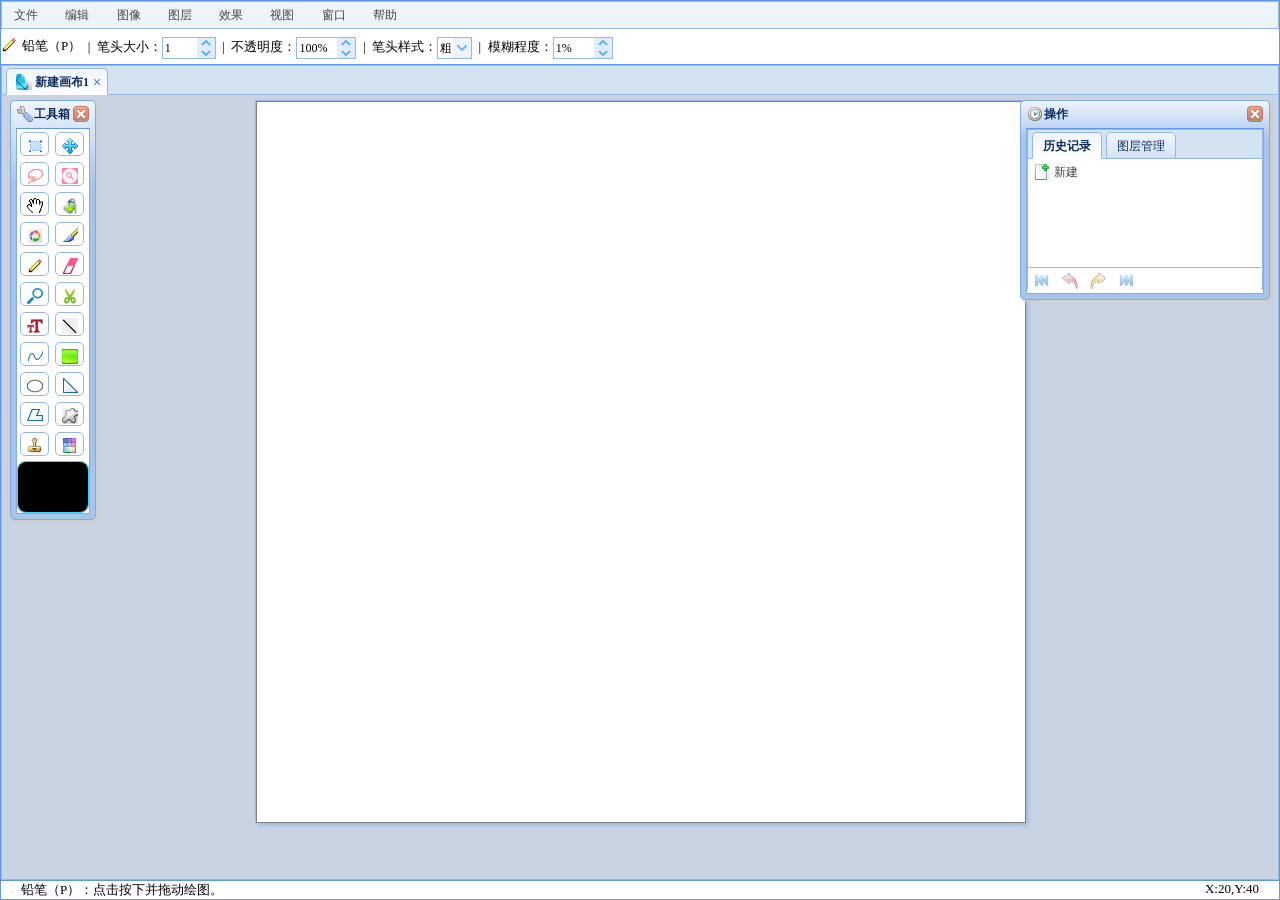
==== index.html @ 76a9c336 "init" ====
﻿<!DOCTYPE html>
<html lang="en">
<head>
    <title>在线画图_在线画画_免费在线画图工具, 您的创意绘图助手! </title>
    <meta name="description"
          content="在线画图工具，您的创意绘图助手！我们提供简单易用的在线画图软件，支持多种画图功能，让您轻松创建精美的图形、插图和设计。无论是专业设计师还是业余爱好者，都能在这里找到灵感和工具。立即体验我们的在线画图工具，释放您的创意，轻松分享您的作品！"/>
    <meta name="keywords" content="画画,画图,在线画画,在线画图,思维导图,写字板,在线手写板,速写板,黑板,图片制作,涂鸦"/>
    <link rel="shortcut icon" href="Images/log.ico"/>
    <link href="JScript/jquery-easyui/themes/default/easyui.css" rel="stylesheet"
          type="text/css"/>
    <link rel="shortcut icon" href="Images/log.ico"/>
    <link href="JScript/jquery-easyui/themes/icon.css" rel="stylesheet" type="text/css"/>
    <link href="CSS/main.css" rel="stylesheet" type="text/css"/>
    <script src="JScript/jquery-1.7.2.min.js" type="text/javascript"></script>
    <script src="JScript/jquery-easyui/jquery.easyui.min.js" type="text/javascript"></script>
    <script src="JScript/jquery-easyui/easyui-lang-zh_CN.js" type="text/javascript"></script>
    <link href="JScript/jpicker-1.1.6/css/jPicker-1.1.6.css" rel="stylesheet" type="text/css"/>
    <link href="JScript/jpicker-1.1.6/jPicker.css" rel="stylesheet" type="text/css"/>
    <script src="JScript/jpicker-1.1.6/jpicker-1.1.6.js" type="text/javascript"></script>
    <script src="JScript/CodeJS/fullscreen.js" type="text/javascript"></script>

    <script charset="UTF-8" id="LA_COLLECT" src="//sdk.51.la/js-sdk-pro.min.js"></script>
    <script>LA.init({id: "3G9QRCtAm0z4ABfe", ck: "3G9QRCtAm0z4ABfe"})</script>

    <style type="text/css">
        .ke-icon-audioPlugin {
            background-position: 0px -640px;
            width: 16px;
            height: 16px;
        }

        .ke-icon-screenshotPlugin {
            background-position: 0px -496px;
            width: 16px;
            height: 16px;
        }

        .ke-icon-morePlugin {
            background-position: 0px -1024px;
            width: 16px;
            height: 16px;
        }
    </style>
</head>
<body class="easyui-layout">
<div data-options="region:'north'" style="height: 65px">
    <div id="menu">
        <div style="border: 1px solid #95B8E7; background: #EDF5FA;">
            <a href="#" id="menumnFile" class="easyui-menubutton" data-options="menu:'#mnFile'">&nbsp;&nbsp;文件&nbsp;&nbsp;</a>
            <a href="#" class="easyui-menubutton" data-options="menu:'#mnEdit'">&nbsp;&nbsp;编辑&nbsp;&nbsp;</a>
            <a href="#" class="easyui-menubutton" data-options="menu:'#mnImage'">&nbsp;&nbsp;图像&nbsp;&nbsp;</a>
            <a href="#" class="easyui-menubutton" data-options="menu:'#mnLevel'">&nbsp;&nbsp;图层&nbsp;&nbsp;</a>
            <a href="#" class="easyui-menubutton" data-options="menu:'#mnConslate'">&nbsp;&nbsp;效果&nbsp;&nbsp;</a>
            <a href="#" class="easyui-menubutton" data-options="menu:'#mnView'">&nbsp;&nbsp;视图&nbsp;&nbsp;</a>
            <a href="#" class="easyui-menubutton" data-options="menu:'#mnWindows'">&nbsp;&nbsp;窗口&nbsp;&nbsp;</a>
            <a href="#" class="easyui-menubutton" data-options="menu:'#mnHelp'">&nbsp;&nbsp;帮助&nbsp;&nbsp;</a>
        </div>
        <div id="mnFile" style="width: 150px;">
            <div id="mnFileNew" data-options="iconCls:'icon-new'">
                新建
            </div>
            <div id="mnFileopen" data-options="iconCls:'icon-open'">
                打开<span class="quickevent">Crtl+G</span>
            </div>
            <!--          <div id="mnFilefromCam" data-options="iconCls:'icon-fromCam'">
                         获取<span class="quickevent">Crtl+M</span>
                     </div>
                      <div class="menu-sep">
                     </div>
                     <div id="mnFilecancel" data-options="iconCls:'icon-cancel'">
                         关闭
                     </div>
                     <div id="mnFilecloseall" data-options="iconCls:'icon-closeall'">
                         关闭全部
                     </div>
                     <div id="mnFilesave" data-options="iconCls:'icon-save'">
                         保存
                     </div>
                     <div id="mnFilesaveall" data-options="iconCls:'icon-saveall'">
                         保存全部
                     </div>
                     <div id="mnFilesaveas" data-options="iconCls:'icon-saveas'">
                         另存为
                     </div>
                     <div class="menu-sep">
                     </div>
                     <div id="mnFileprint" data-options="iconCls:'icon-print'">
                         打印
                     </div>-->
            <div class="menu-sep">
            </div>
            <div id="mnFileexist" data-options="iconCls:'icon-back'">
                退出
            </div>
        </div>
        <div id="mnEdit" style="width: 150px;">
            <div id="mnEditundo" data-options="iconCls:'icon-undo',disabled:true">
                撤销<span class="quickevent">Crtl+Z</span>
            </div>
            <div id="mnEditredo" data-options="iconCls:'icon-redo',disabled:true">
                重做<span class="quickevent">Crtl+Y</span>
            </div>
            <div class="menu-sep">
            </div>
            <div id="mnEditcut" data-options="iconCls:'icon-cut'">
                剪切
            </div>
            <div id="mnEditcopy" data-options="iconCls:'icon-copy'">
                复制
            </div>
            <div id="mnEditpaste" data-options="iconCls:'icon-paste'">
                粘贴
            </div>
            <div id="mnEditselectall" data-options="iconCls:'icon-selectall'">
                选择所有
            </div>
            <div class="menu-sep">
            </div>
            <div id="mnEditclear" data-options="iconCls:'icon-clear'">
                清空<span class="quickevent">Crtl+Q</span>
            </div>
        </div>
        <div id="mnImage" style="width: 150px;">
            <div>
                <span>调整</span>
                <div style="width: 150px;">
                    <div id="mnImageautolevel" data-options="iconCls:'icon-autolevel'">
                        色阶
                    </div>
                    <div id="mnImagecolorpalettes" data-options="iconCls:'icon-colorpalettes'">
                        色相/饱和度
                    </div>
                </div>
            </div>
            <div id="mnImageimgsize" data-options="iconCls:'icon-imgsize'">
                图像大小
            </div>
            <div id="mnImagecanvassize" data-options="iconCls:'icon-canvassize'">
                画布大小
            </div>
            <div class="menu-sep">
            </div>
            <div>
                <span>旋转画布</span>
                <div style="width: 150px;">
                    <div id="mnImagerotate180" data-options="iconCls:'icon-rotate180'">
                        旋转180度
                    </div>
                    <div id="mnImagerotatew90" data-options="iconCls:'icon-rotatew90'">
                        顺时针旋转90度
                    </div>
                    <div id="mnImagerotatee90" data-options="iconCls:'icon-rotatee90'">
                        逆时针旋转90度
                    </div>
                    <div id="mnImageinputcc" data-options="iconCls:'icon-inputcc'">
                        旋转任意角度
                    </div>
                    <div class="menu-sep">
                    </div>
                    <div id="mnImagehorizonrotate" data-options="iconCls:'icon-horizonrotate'">
                        水平翻转
                    </div>
                    <div id="mnImageverticalrotate" data-options="iconCls:'icon-verticalrotate'">
                        垂直翻转
                    </div>
                </div>
            </div>
            <div class="menu-sep">
            </div>
            <div id="mnImagetailor" data-options="iconCls:'icon-tailor'">
                裁剪
            </div>
        </div>
        <div id="mnLevel" style="width: 150px;">
            <div id="mnLevelnewlevel" data-options="iconCls:'icon-newlevel'">
                新建图层
            </div>
            <div id="mnLevelno" data-options="iconCls:'icon-no'">
                删除图层
            </div>
            <div id="mnLevelcopylevel" data-options="iconCls:'icon-copylevel'">
                复制图层
            </div>
            <div class="menu-sep">
            </div>
            <div id="mnLeveluplevel" data-options="iconCls:'icon-uplevel'">
                向上移动图层
            </div>
            <div id="mnLeveldownlevel" data-options="iconCls:'icon-downlevel'">
                向下移动图层
            </div>
            <div class="menu-sep">
            </div>
            <div id="mnLevellevelinfo" data-options="iconCls:'icon-levelinfo'">
                图层属性
            </div>
        </div>
        <div id="mnConslate" style="width: 150px;">
            <div id="mnConslateblackwhite" data-options="iconCls:'icon-blackwhite'">
                黑白<span class="quickeventeffect">Ctrl+Shift+W</span>
            </div>
            <div id="mnConslateopsitecolor" data-options="iconCls:'icon-opsitecolor'">
                反色<span class="quickeventeffect">Ctrl+Shift+I</span>
            </div>
            <div id="mnConslatelight" data-options="iconCls:'icon-light'">
                亮度/对比度
            </div>
            <div id="mnConslateblur" data-options="iconCls:'icon-blur'">
                模糊<span class="quickeventeffect">Ctrl+Shift+B</span>
            </div>
            <div id="mnConslatecloud" data-options="iconCls:'icon-cloud'">
                雾化<span class="quickeventeffect">Ctrl+Shift+M</span>
            </div>
            <div id="mnConslatesharpen" data-options="iconCls:'icon-sharpen'">
                锐化<span class="quickeventeffect">Ctrl+Shift+S</span>
            </div>
            <div id="mnConslatefloat" data-options="iconCls:'icon-float'">
                浮雕<span class="quickeventeffect">Ctrl+Shift+F</span>
            </div>
            <div id="mnConslatesoft" data-options="iconCls:'icon-soft'">
                柔化<span class="quickeventeffect">Ctrl+Shift+T</span>
            </div>
            <div id="mnConslatepainting" data-options="iconCls:'icon-painting'">
                油画<span class="quickeventeffect">Ctrl+Shift+P</span>
            </div>
            <div id="mnConslatewood" data-options="iconCls:'icon-wood'">
                积木<span class="quickeventeffect">Ctrl+Shift+D</span>
            </div>
            <div id="mnConslateCuve" data-options="iconCls:'icon-curve'">
                雕刻<span class="quickeventeffect">Ctrl+Shift+V</span>
            </div>
            <div id="mnConslateTurnOld" data-options="iconCls:'icon-turnold'">
                怀旧<span class="quickeventeffect">Ctrl+Shift+O</span>
            </div>
            <div>
                <span>蒙版</span>
                <div style="width: 150px;">
                    <div id="mnConslateTurnRed" data-options="iconCls:'icon-turnred'">
                        红色蒙版<span class="quickeventeffect">Ctrl+Shift+R</span>
                    </div>
                    <div id="mnConslateTurnGreen" data-options="iconCls:'icon-turngreen'">
                        绿色蒙版<span class="quickeventeffect">Ctrl+Shift+G</span>
                    </div>
                    <div id="mnConslateTurnBlue" data-options="iconCls:'icon-turnblue'">
                        蓝色蒙版<span class="quickeventeffect">Ctrl+Shift+B</span>
                    </div>
                </div>
            </div>
        </div>
        <div id="mnView" style="width: 150px;">
            <div id="mnViewzoomin" data-options="iconCls:'icon-zoomin'">
                放大<span style="margin-left: 45px;">Crtl+Up</span>
            </div>
            <div id="mnViewzoomout" data-options="iconCls:'icon-zoomout'">
                缩小<span style="margin-left:30px;">Crtl+Down</span>
            </div>
            <div class="menu-sep">
            </div>
            <div id="mnViewruler" data-options="iconCls:'icon-ruler'">
                标尺
            </div>
            <div id="mnViewgrid" data-options="iconCls:'icon-grid'">
                网格
            </div>
            <div class="menu-sep">
            </div>
            <div id="mnViewfullscreen" data-options="iconCls:'icon-fullscreen'">
                全屏模式
            </div>
            <div>
                <span>皮肤设置</span>
                <div style="width: 150px;">
                    <div id="default" style="background-color: #C9D3E2;" data-options="iconCls:'icon-default'">
                        默认
                    </div>
                    <div id="bootstrap" data-options="iconCls:'icon-bootstrap'">
                        bootstrap
                    </div>
                    <div id="metro-blue" data-options="iconCls:'icon-metro-blue'">
                        metro-blue
                    </div>
                    <div id="metro-green" data-options="iconCls:'icon-metro-green'">
                        metro-green
                    </div>
                    <div id="metro-red" data-options="iconCls:'icon-metro-red'">
                        metro-red
                    </div>
                </div>
            </div>
            <div class="menu-sep">
            </div>
            <div id="mnViewreset" data-options="iconCls:'icon-reset'">
                重置界面
            </div>
        </div>
        <div id="mnWindows" style="width: 150px;">
            <div id="mnWindowstools" data-options="iconCls:'icon-tools'">
                工具箱
            </div>
            <div class="menu-sep">
            </div>
            <div id="mnWindowshistory" data-options="iconCls:'icon-history'">
                操作
            </div>
            <!--                <div class="menu-sep">
                            </div>
                            <div id="mnWindowssearchimg" data-options="iconCls:'icon-searchimg'">
                                图片搜索
                            </div>
                            <div id="mnImgIndex" data-options="iconCls:'icon-imgindex'">
                                <a style="text-decoration: none; color: #3A3E43;" target="_blank" href="ImgIndex.aspx">图片库</a>
                            </div>
                            <div class="menu-sep">
                            </div>
                            <div id="mnWindowscommunite" data-options="iconCls:'icon-communite'">
                                协同操作
                            </div>-->
        </div>
        <div id="mnHelp" style="width: 150px;">
            <div id="mnHelphelp" data-options="iconCls:'icon-help'">
                帮助文档<span style="margin-left:30px;">Crtl+F1</span>
            </div>
            <div id="mnHelphelpsite" data-options="iconCls:'icon-helpsite'">
                网站
            </div>
            <div class="menu-sep"></div>
            <div id="mnHelpsend" data-options="iconCls:'icon-send'">
                <a style="text-decoration: none; color: #3A3E43;" href="mailto:kefu308@gmail.com">反馈或报告</a>
            </div>
            <div class="menu-sep"></div>
            <div id="mnHelpabout" data-options="iconCls:'icon-about'">
                关于
            </div>
        </div>
    </div>
    <div id="option">
        <ul id="alloption">
            <li>
                <img id="objectimg" style="margin-right: 5px;" src="Images/tools/Pencil.png"/>
            </li>
            <li><span id="objectname">铅笔</span></li>
            <li id="opselectArea">&nbsp;&nbsp;|&nbsp;&nbsp;选择框：<select class="easyui-combobox"
                                                                       id="selArea" data-options="panelHeight:'auto'">
                <option value="rect">矩形</option>
                <option value="round">圆形</option>
            </select></li>
            <li id="opZoom"><a href="#" title="放大" id="opzoomin" class="easyui-linkbutton"
                               data-options="iconCls:'icon-zoomin',plain:true"></a><a href="#" title="缩小" id="opzoomout"
                                                                                      class="easyui-linkbutton"
                                                                                      data-options="iconCls:'icon-zoomout',plain:true"></a>
            </li>
            <li id="opGradient">&nbsp;&nbsp;|&nbsp;&nbsp;渐变模式：<select class="easyui-combobox"
                                                                      id="selGradient"
                                                                      data-options="panelHeight:'auto'">
                <option value="linear">线性</option>
                <option value="reflection">反射</option>
                <option value="diamond">钻石</option>
                <option value="radiation">放射</option>
            </select></li>
            <li id="opPenStyle">&nbsp;&nbsp;|&nbsp;&nbsp;笔型：<select class="easyui-combobox" id="selPenStyle"
                                                                    data-options="panelHeight:'auto'">
                <option value="calligraphybrush ">书法画笔</option>
                <option value="airbrush">喷枪</option>
                <option value="crayon">蜡笔</option>
                <option value="markingpen">记号笔</option>
                <option value="waterdrawingbrush">水彩画笔</option>
            </select></li>
            <li id="penWdth">&nbsp;&nbsp;|&nbsp;&nbsp;笔头大小：<input class="easyui-numberspinner"
                                                                  id="penwidthshow" value="1"
                                                                  data-options="min:1,max:100"/>
            </li>
            <li id="penAl">&nbsp;&nbsp;|&nbsp;&nbsp;不透明度：<input class="easyui-numberspinner"
                                                                id="alphashow" value="100" style="width: 60px;"
                                                                data-options="min:1,max:100,suffix:'%'"/></li>
            <li id="pStyleSelect">&nbsp;&nbsp;|&nbsp;&nbsp;笔头样式：<select class="easyui-combobox"
                                                                        id="hStyle" data-options="panelHeight:'auto'">
                <option value="butt">粗</option>
                <option value="round">圆</option>
                <option value="square">平</option>
            </select></li>
            <li id="paintpenBlur">&nbsp;&nbsp;|&nbsp;&nbsp;模糊程度：<input class="easyui-numberspinner"
                                                                       id="ptpenBlurShow" value="1" style="width: 60px;"
                                                                       data-options="min:1,max:100,suffix:'%'"/>
            </li>
            <li id="opEraserSize">&nbsp;&nbsp;|&nbsp;&nbsp;宽度：<input class="easyui-numberspinner"
                                                                     id="selEraserSize" value="1" style="width: 60px;"
                                                                     data-options="min:1,max:100"/>
            </li>
            <li id="txtFamily">&nbsp;&nbsp;|&nbsp;&nbsp;字体：<select class="easyui-combobox" id="seltxtFamily"
                                                                   data-options="panelHeight:'auto'"
                                                                   style="width: 80px;">
                <option value="微软雅黑">微软雅黑</option>
                <option value="宋体">宋体</option>
                <option value="楷体">楷体</option>
                <option value="隶书">隶书</option>
                <option value="新宋体">新宋体</option>
                <option value="幼圆">幼圆</option>
                <option value="仿宋">仿宋</option>
                <option value="黑体">黑体</option>
                <option value="华文彩云">华文彩云</option>
                <option value="Arial">Arial</option>
                <option value="Arial Black">Arial Black</option>
                <option value="Batang">Batang</option>
                <option value="Bell MT">Bell MT</option>
                <option value="Courier New">Courier New</option>
                <option value="Courier">Courier</option>
                <option value="Calibri">Calibri</option>
            </select></li>
            <li id="txtSize">&nbsp;&nbsp;|&nbsp;&nbsp;字号：<select class="easyui-combobox" id="seltxtSize"
                                                                 data-options="panelHeight:'auto'" style="width: 80px;">
                <option value="8">8</option>
                <option value="9">9</option>
                <option value="10">10</option>
                <option value="11">11</option>
                <option value="12">12</option>
                <option value="14">14</option>
                <option value="16">16</option>
                <option value="18">18</option>
                <option value="20">20</option>
                <option value="22">22</option>
                <option value="24">24</option>
                <option value="26">26</option>
                <option value="28">28</option>
                <option value="36">36</option>
                <option value="48">48</option>
                <option value="72">72</option>
            </select></li>
            <li id="opbold">&nbsp;&nbsp;|&nbsp;&nbsp;加粗:
                <input id="chekbold" type="checkbox"/>
            </li>
            <li id="opitalic">&nbsp;&nbsp;|&nbsp;&nbsp;倾斜:
                <input id="chekitalic" type="checkbox"/>
            </li>
            <li id="opunderline">&nbsp;&nbsp;|&nbsp;&nbsp;下划线:
                <input id="chekunderline" type="checkbox"/>
            </li>
            <li id="opnodeleteline">&nbsp;&nbsp;|&nbsp;&nbsp;删除线:
                <input id="chekdeleteline" type="checkbox"/>
            </li>
            <li id="txtAlign">&nbsp;&nbsp;|&nbsp;&nbsp;对齐：<select class="easyui-combobox" id="seltxtAlign"
                                                                  data-options="panelHeight:'auto'"
                                                                  style="width: 80px;">
                <option value="left">左对齐</option>
                <option value="center">居中</option>
                <option value="right">右对齐</option>
            </select></li>
            <li id="opisfill">&nbsp;&nbsp;|&nbsp;&nbsp;是否填充:
                <input id="chekfill" type="checkbox"/>
            </li>
            <li id="opiscirclecorner">&nbsp;&nbsp;|&nbsp;&nbsp;是否圆角:
                <input id="chekcirclecorner" type="checkbox"/>
            </li>
            <li id="opiscircle">&nbsp;&nbsp;|&nbsp;&nbsp;是否圆:
                <input id="chekcircle" type="checkbox"/>
            </li>
            <li id="optriangle">&nbsp;&nbsp;|&nbsp;&nbsp;三角形：<select class="easyui-combobox"
                                                                     id="seltriangle" data-options="panelHeight:'auto'"
                                                                     style="width: 90px;">
                <option value="righttriangle">直角三角形</option>
                <option value="regulartriangle">等腰三角形</option>
            </select></li>
            <li id="opisregularpolygon">&nbsp;&nbsp;|&nbsp;&nbsp;是否为正多边形:
                <input id="chkisregularpolygon" type="checkbox"/>
            </li>
            <li id="opdeepreduce"><a href="#" title="加深" id="opdeepen" class="easyui-linkbutton"
                                     data-options="iconCls:'icon-add',plain:true"></a><a href="#" title="减淡"
                                                                                         id="opreduce"
                                                                                         class="easyui-linkbutton"
                                                                                         data-options="iconCls:'icon-remove',plain:true"></a>
            </li>
            <li id="opdeeppercent">&nbsp;&nbsp;|&nbsp;&nbsp;调节比例：<input class="easyui-numberspinner"
                                                                        id="Text1" value="1" style="width: 60px;"
                                                                        data-options="min:1,max:100,suffix:'%'"/>
            </li>
            <li id="opline">&nbsp;&nbsp;|&nbsp;&nbsp;线条样式：<select class="easyui-combobox" id="selline"
                                                                  data-options="panelHeight:'auto'"
                                                                  style="width: 80px;">
                <option value="solid">实线</option>
                <option value="dottedline1">虚线1</option>
                <option value="dottedline2">虚线2</option>
                <option value="dottedline3">虚线3</option>
            </select></li>
            <li id="opothershap">&nbsp;&nbsp;|&nbsp;&nbsp;形状选择：<select class="easyui-combobox"
                                                                       id="selorthershap"
                                                                       data-options="panelHeight:'auto'"
                                                                       style="width: 80px;">
                <option value="arrow">箭头</option>
                <option value="flower">花</option>
                <option value="person">人物</option>
                <option value="sun">太阳</option>
            </select></li>
        </ul>
    </div>
</div>
<div data-options="region:'center'" style="padding: 0px; overflow: hidden;">
    <div id="tabDraw">
        <div title="新建画布1" data-options="closable:true,iconCls:'icon-log'" style="background-color: #C9D3E2;">
            <div id="firstDrawWin" class="drawWindow" ondragenter="return false" ondragover="return false"
                 ondrop="dropIt(event)">
                <canvas id="showcanvas">你的浏览器不支持canvas!</canvas>
                <canvas id="tempcanvas"></canvas>
                <canvas id="gridcanvas"></canvas>
            </div>
        </div>
    </div>
    <div id="tools" class="easyui-dialog" data-options="iconCls:'icon-tools'" title="工具箱"
         style="width: 86px; height: 420px; left: 10px; top: 100px;">
        <a href="#" title="选择工具（S）" id="btnSelect" class="easyui-linkbutton"
           data-options="iconCls:'icon-btnSelect',plain:true"></a><a href="#" title="移动工具（M）" id="btnMove"
                                                                     class="easyui-linkbutton"
                                                                     data-options="iconCls:'icon-btnMove',plain:true"></a><a
            href="#" title="套索工具（A）" id="btnLasso" class="easyui-linkbutton"
            data-options="iconCls:'icon-btnLasso',plain:true"></a><a href="#" title="缩放工具（Z）" id="btnZoomAll"
                                                                     class="easyui-linkbutton"
                                                                     data-options="iconCls:'icon-btnZoomAll',plain:true"></a><a
            href="#" title="手抓工具（H）" id="btnHand" class="easyui-linkbutton"
            data-options="iconCls:'icon-btnHand',plain:true"></a><a href="#" title="填充工具（F）" id="btnFill"
                                                                    class="easyui-linkbutton"
                                                                    data-options="iconCls:'icon-btnFill',plain:true"></a><a
            href="#" title="渐变工具（N）" id="btnGradient" class="easyui-linkbutton"
            data-options="iconCls:'icon-btnGradient',plain:true"></a><a href="#" title="画笔（B）" id="btnPaintBrush"
                                                                        class="easyui-linkbutton"
                                                                        data-options="iconCls:'icon-btnPaintBrush',plain:true"></a><a
            href="#" title="铅笔（P）" id="btnPencil" class="easyui-linkbutton"
            data-options="iconCls:'icon-btnPencil',plain:true"></a><a href="#" title="橡皮擦（E）" id="btnEraser"
                                                                      class="easyui-linkbutton"
                                                                      data-options="iconCls:'icon-btnEraser',plain:true"></a><a
            href="#" title="放大镜（O）" id="btnZoomMiro" class="easyui-linkbutton"
            data-options="iconCls:'icon-btnZoomMiro',plain:true"></a><a href="#" title="裁剪（C）" id="btnSelectCut"
                                                                        class="easyui-linkbutton"
                                                                        data-options="iconCls:'icon-btnSelectCut',plain:true"></a><a
            href="#" title="文本（T）" id="btnText" class="easyui-linkbutton"
            data-options="iconCls:'icon-btnText',plain:true"></a><a href="#" title="直线（L）" id="btnLine"
                                                                    class="easyui-linkbutton"
                                                                    data-options="iconCls:'icon-btnLine',plain:true"></a><a
            href="#" title="曲线（V）" id="btnCurve" class="easyui-linkbutton"
            data-options="iconCls:'icon-btnCurve',plain:true"></a><a href="#" title="矩形（R）" id="btnRectangle"
                                                                     class="easyui-linkbutton"
                                                                     data-options="iconCls:'icon-btnRectangle',plain:true"></a><a
            href="#" title="椭圆（I）" id="btnEllipse" class="easyui-linkbutton"
            data-options="iconCls:'icon-btnEllipse',plain:true"></a><a href="#" title="三角形（G）" id="btnTriangle"
                                                                       class="easyui-linkbutton"
                                                                       data-options="iconCls:'icon-btnTriangle',plain:true"></a><a
            href="#" title="多边形（Y）" id="btnPolygon" class="easyui-linkbutton"
            data-options="iconCls:'icon-btnPolygon',plain:true"></a><a href="#" title="其他形状（W）" id="btnOtherShap"
                                                                       class="easyui-linkbutton"
                                                                       data-options="iconCls:'icon-btnOtherShap',plain:true"></a><a
            href="#" title="图章（X）" id="btnClone" class="easyui-linkbutton"
            data-options="iconCls:'icon-btnClone',plain:true"></a><a href="#" title="透明度（D）" id="btnAlpha"
                                                                     class="easyui-linkbutton"
                                                                     data-options="iconCls:'icon-btnAlpha',plain:true"></a><span
            id="colorselect" title="颜色选择器"></span>
    </div>
    <div id="drawtext" class="easyui-dialog" data-options="iconCls:'icon-btnText',closed: true"
         title="绘制文本" style="width: 250px; height: 125px; left: 10px; top: 525px;">
        <textarea id="txtInput" class="txtInputStyle" style="width: 98%; height: 60%;"></textarea>
        <div style="float: right; margin-top: 5px;">
            <span id="drawTextPosition"></span><a href="#" id="drawtextCancel" class="easyui-linkbutton"
                                                  data-options="iconCls:'icon-cancel'">取消</a> <a href="#"
                                                                                                 id="drawtextOK"
                                                                                                 class="easyui-linkbutton"
                                                                                                 data-options="iconCls:'icon-ok'">确定</a>
        </div>
    </div>
    <div id="opration" title="操作" data-options="iconCls:'icon-history'"
         style="width: 250px; height: 200px; top: 100px;">
        <div class="easyui-tabs" style="height: 160px;">
            <div id="history" title="历史记录">
                <div id="lsthitory" style="height: 110px; overflow-x: hidden; overflow-y: auto;">
                    <a href="#" style="width: 100%;" title="新建" class="easyui-linkbutton"
                       data-options="iconCls:'icon-new',plain:true">新建</a>
                    <br/>
                </div>
                <div style="height: 25px; width: 94%; position: absolute; bottom: 6px; border-top: 1px solid #95B8E7; background-color: #FFF">
                    <a href="#" id="historyundoall" title="撤销所有" class="easyui-linkbutton"
                       data-options="iconCls:'icon-undoall',plain:true,disabled:true"></a><a href="#" id="historyundo"
                                                                                             title="撤销"
                                                                                             class="easyui-linkbutton"
                                                                                             data-options="iconCls:'icon-undo',plain:true,disabled:true"></a><a
                        href="#" id="historyredo" title="重做" class="easyui-linkbutton"
                        data-options="iconCls:'icon-redo',plain:true,disabled:true"></a><a href="#" id="historyredoall"
                                                                                           title="重做所有"
                                                                                           class="easyui-linkbutton"
                                                                                           data-options="iconCls:'icon-redoall',plain:true,disabled:true"></a>
                </div>
            </div>
            <div id="level" title="图层管理">
                <div id="levelList" style="height: 110px; overflow-x: hidden; overflow-y: auto;">
                    <a href="#" id="levelbgroud" style="width: 100%;" title="背景" class="easyui-linkbutton"
                       data-options="iconCls:'icon-background',plain:true">背景<input id="cklebelbgroud" type="checkbox"
                                                                                    checked="true"/></a>
                    <br/>
                </div>
                <div style="height: 25px; width: 94%; position: absolute; bottom: 6px; border-top: 1px solid #95B8E7; background-color: #FFF">
                    <a href="#" id="levellstNew" title="新建图层" class="easyui-linkbutton"
                       data-options="iconCls:'icon-newlevel',plain:true"></a><a href="#" id="levellstDelete"
                                                                                title="删除图层" class="easyui-linkbutton"
                                                                                data-options="iconCls:'icon-no',plain:true,disabled:true"></a><a
                        href="#" id="levellstCopy" title="复制图层" class="easyui-linkbutton"
                        data-options="iconCls:'icon-copylevel',plain:true"></a><a href="#" id="levellstMoveUp"
                                                                                  title="向上移动图层"
                                                                                  class="easyui-linkbutton"
                                                                                  data-options="iconCls:'icon-uplevel',plain:true"></a><a
                        href="#" id="levellstMoveDown" title="向下移动图层" class="easyui-linkbutton"
                        data-options="iconCls:'icon-downlevel',plain:true"></a><a href="#" id="levellstInfo"
                                                                                  title="图层属性" class="easyui-linkbutton"
                                                                                  data-options="iconCls:'icon-levelinfo',plain:true"></a>
                </div>
            </div>
        </div>
    </div>
</div>
<div data-options="region:'south'" style="height: 20px;">
    <div style="float: left; margin-left: 20px;">
        <span id="toolDescrib">铅笔：按下左键并拖动</span> <span id="spanSize"></span>
    </div>
    <div style="float: right; margin-right: 20px;">
        <span id="Coordinate">X:20,Y:40</span>
    </div>
</div>
<div id="myWindow" class="easyui-window" closed="true">
</div>
<div id="myWindowChild" class="easyui-window" closed="true">
</div>
<div id="diamnFileNew" class="easyui-dialog" title="新建" style="width: 300px; height: 200px"
     data-options="
                iconCls: 'icon-new',
                modal:true,
                closed: true,
                buttons: [{
                    text:'取消',
                    iconCls:'icon-cancel',
                    handler:function(){
                         $('#diamnFileNew').dialog('close');
                    }
                },
                {
                    text:'确定',
                    iconCls:'icon-ok',
                    handler:function(){
                        CreatedrawWindow();
                    }
                }]
            ">
    <table cellpadding="5" align="center">
        <tr>
            <td>名称:
            </td>
            <td>
                <input class="txtInputStyle" id="txtImgName" value="新建画布"/>
            </td>
        </tr>
        <tr>
            <td>高度:
            </td>
            <td>
                <input class="easyui-numberspinner" id="spiImgHeight" style="width: 80px;" value="600"/>&nbsp;像素
            </td>
        </tr>
        <tr>
            <td>宽度:
            </td>
            <td>
                <input class="easyui-numberspinner" id="spiImgWidth" style="width: 80px;" value="800"/>&nbsp;像素
            </td>
        </tr>
    </table>
</div>
<div id="diamnImageautolevel" class="easyui-dialog" title="色阶" style="width: 300px; height: 200px"
     data-options="
                iconCls: 'icon-autolevel',
                modal:true,
                closed: true,
                buttons: [{
                    text:'确定',
                    iconCls:'icon-ok',
                    handler:function(){
                        alert('ok');
                    }
                },{
                    text:'取消',
                    iconCls:'icon-cancel',
                    handler:function(){
                         $('#diamnImageautolevel').dialog('close');
                    }
                }]
            ">
    <table cellpadding="5" align="center">
        <tr>
            <td>色阶调整
            </td>
        </tr>
    </table>
</div>
<div id="diamnImagecolorpalettes" class="easyui-dialog" title="色相/饱和度" style="width: 320px; height: 270px"
     data-options="
                iconCls: 'icon-colorpalettes',
                modal:true,
                closed: true,
                buttons: [{
                    text:'取消',
                    iconCls:'icon-cancel',
                    handler:function(){
                         $('#diamnImagecolorpalettes').dialog('close');
                    }
                },{
                    text:'确定',
                    iconCls:'icon-ok',
                    handler:function(){
                        alert('ok');
                    }
                }]
            ">
    <fieldset style="height: 80px; margin: 10px;">
        <legend>色相</legend>
        <div style="margin: 10px;">
            <input class="easyui-slider" value="50" style="width: 250px;" data-options="
				showTip: true,
				rule: [0,'|',25,'|',50,'|',75,'|',100],
				tipFormatter: function(value){
					return value;
				},
				onChange: function(value){
					//根据Value值，进行调整
				}"/>
        </div>
    </fieldset>
    <fieldset style="height: 80px; margin: 10px;">
        <legend>饱和度</legend>
        <div style="margin: 10px;">
            <input class="easyui-slider" value="50" style="width: 250px" data-options="
				showTip: true,
				rule: [0,'|',25,'|',50,'|',75,'|',100],
				tipFormatter: function(value){
					return value;
				},
				onChange: function(value){
					//根据Value值，进行调整
				}"/>
        </div>
    </fieldset>
</div>
<div id="diamnImageinputcc" class="easyui-dialog" title="旋转任意角度" style="width: 200px; height: 160px"
     data-options="
                iconCls: 'icon-inputcc',
                modal:true,
                closed: true,
                buttons: [{
                    text:'取消',
                    iconCls:'icon-cancel',
                    handler:function(){
                         $('#diamnImageinputcc').dialog('close');
                    }
                },
                {
                    text:'确定',
                    iconCls:'icon-ok',
                    handler:function(){
                            rotatebydegress();
                    }
                }]
            ">
    <table cellpadding="8">
        <tr>
            <td>角度:
            </td>
            <td>
                <input class="easyui-numberspinner" id="spnimnImageinputcc" value="1" style="width: 60px;"
                       data-options="min:1,max:360,suffix:'°'"/>
            </td>
        </tr>
        <tr>
            <td>旋转方向:
            </td>
            <td>
                <select class="easyui-combobox"
                        id="selImgrateto" data-options="panelHeight:'auto'">
                    <option value="right">顺时针</option>
                    <option value="left">逆时针</option>
                </select>
            </td>
        </tr>
    </table>
</div>
<div id="diamnLightSlide" class="easyui-dialog" title="亮度/对比度" style="width: 320px; height: 270px"
     data-options="
                iconCls: 'icon-light',
                modal:true,
                closed: true,
                buttons: [{
                    text:'取消',
                    iconCls:'icon-cancel',
                    handler:function(){
                         $('#diamnLightSlide').dialog('close');
                    }
                },{
                    text:'确定',
                    iconCls:'icon-ok',
                    handler:function(){
                        alert('ok');
                    }
                }]
            ">
    <fieldset style="height: 80px; margin: 10px;">
        <legend>亮度</legend>
        <div style="margin: 10px;">
            <input class="easyui-slider" value="0" style="width: 260px;" data-options="
				showTip: true,
                min:-50,
                max:50,
				rule: [-50,'|',-25,'|',0,'|',25,'|',50],
				tipFormatter: function(value){
					return value;
				},
				onChange: function(value){
					//根据Value值，进行调整
                    light(value);
				}"/>
        </div>
    </fieldset>
    <fieldset style="height: 80px; margin: 10px;">
        <legend>对比度</legend>
        <div style="margin: 10px;">
            <input class="easyui-slider" value="0" style="width: 260px" data-options="
				showTip: true,
                min:-50,
                max:50,
				rule: [-50,'|',-25,'|',0,'|',25,'|',50],
				tipFormatter: function(value){
					return value;
				},
				onChange: function(value){
					//根据Value值，进行调整
                    compare(value);
				}"/>
        </div>
    </fieldset>
</div>
<div id="diamnSave" class="easyui-dialog" title="保存" style="width: 340px; height: 160px"
     data-options="
                iconCls: 'icon-save',
                modal:true,
                closed: true,
                buttons: [{
                    text:'取消',
                    iconCls:'icon-cancel',
                    handler:function(){
                         $('#diamnSave').dialog('close');
                    }
                },
                {
                    text:'确定',
                    iconCls:'icon-ok',
                    handler:function(){
                        SaveImg();
                    }
                }]
            ">
    <table cellpadding="5">
        <tr>
            <td>名称：</td>
            <td>
                <input id="txtImgSaveName" class="easyui-textbox" type="text" name="txtImgSaveName"
                       style="width: 180px;"/>.png
            </td>
        </tr>
        <tr>
            <td>保存位置：</td>
            <td>
                <input id="txtImgSavePath" class="easyui-textbox" type="text" name="txtImgSavePath"
                       style="width: 210px;" value="C:\WebPhotoshop\"/></td>
        </tr>
    </table>
</div>
<div id="diamnSaveAs" class="easyui-dialog" title="另存为" style="width: 340px; height: 160px"
     data-options="
                iconCls: 'icon-save',
                modal:true,
                closed: true,
                buttons: [{
                    text:'取消',
                    iconCls:'icon-cancel',
                    handler:function(){
                         $('#diamnSaveAs').dialog('close');
                    }
                },
                {
                    text:'确定',
                    iconCls:'icon-ok',
                    handler:function(){
                        SaveAsImg();
                    }
                }]
            ">
    <table cellpadding="5">
        <tr>
            <td>名称：</td>
            <td>
                <input id="txtImgSaveAsName" class="easyui-textbox" type="text" name="txtImgSaveAsName"
                       style="width: 160px;"/>

                <select class="easyui-combobox" id="combImgSaveAsExtend"
                        data-options="panelHeight:'auto'" style="width: 60px;">
                    <option value="png">png</option>
                    <option value="bmp">bmp</option>
                    <option value="gif">gif</option>
                    <option value="icon">icon</option>
                    <option value="jpeg">jpeg</option>
                    <option value="tiff">tiff</option>
                    <option value="wmf">wmf</option>
                </select>
            </td>
        </tr>
        <tr>
            <td>保存位置：</td>
            <td>
                <input id="txtImgSaveAsPath" class="easyui-textbox" type="text" name="txtImgSaveAsPath"
                       style="width: 230px;" value="C:\WebPhotoshop\"/></td>

        </tr>
    </table>
</div>
<div id="diamnCommunite" class="easyui-dialog" title="协同操作"
     style="width: 250px; height: 340px; top: 310px; left: 1106px;"
     data-options="
                iconCls: 'icon-communite',
                modal:false,
                closed: true
            ">
    <div class="easyui-layout" data-options="fit:true">
        <div data-options="region:'east',collapsed:true" title="联系人" style="width: 80px;">
            <select id="selallUsers" multiple="multiple" style="width: 100%; height: 100%;">
            </select>
        </div>
        <div data-options="region:'center'">
            <div class="easyui-layout" data-options="fit:true">
                <div data-options="region:'north'" style="height: 150px; overflow: hidden;">
                    <div id="divAllCommunicate" style="width: 100%; height: 100%; overflow: auto;">
                    </div>
                </div>
                <div data-options="region:'center'" style="overflow: hidden;">
                    <textarea id="allsendcontent" name="content"
                              style="width: 100%; height: 130px; visibility: hidden;"></textarea>
                </div>
                <div data-options="region:'south'" style="height: 30px">
                    接收人：
                    <select id="selMsgTo">
                        <option value="0">所有人</option>
                    </select>
                    <a id="A1" title="或按下Ctrl+Enter键发送消息" style="float: right;" href="#" class="easyui-linkbutton"
                       onclick="sendAllContent();">发送</a>
                </div>
            </div>
        </div>
    </div>
</div>
<input type="hidden" id="colorvalue"/>
</body>
<script charset="gb2312" src="JScript/RulersGuides/Event.js"></script>
<script charset="gb2312" src="JScript/RulersGuides/Dragdrop.js"></script>
<script charset="gb2312" src="JScript/RulersGuides/RulersGuides.js"></script>
<script src="JScript/CodeJS/main.js" type="text/javascript"></script>
<script src="JScript/CodeJS/changeTheme.js" type="text/javascript"></script>
<script src="JScript/Mousetrap/mousetrap.min.js"></script>
<script src="JScript/CodeJS/keypressEvent.js"></script>
</html>
---- JScript/jquery-easyui/themes/default/easyui.css ----
.panel {
    overflow: hidden;
    text-align: left;
    margin: 0;
    border: 0;
    -moz-border-radius: 0 0 0 0;
    -webkit-border-radius: 0 0 0 0;
    border-radius: 0 0 0 0;
}

.panel-header,
.panel-body {
    border-width: 1px;
    border-style: solid;
}

.panel-header {
    padding: 5px;
    position: relative;
}

.panel-title {
    background: url('images/blank.gif') no-repeat;
}

.panel-header-noborder {
    border-width: 0 0 1px 0;
}

.panel-body {
    overflow: auto;
    border-top-width: 0;
    padding: 0;
}

.panel-body-noheader {
    border-top-width: 1px;
}

.panel-body-noborder {
    border-width: 0px;
}

.panel-with-icon {
    padding-left: 18px;
}

.panel-icon,
.panel-tool {
    position: absolute;
    top: 50%;
    margin-top: -8px;
    height: 16px;
    overflow: hidden;
}

.panel-icon {
    left: 5px;
    width: 16px;
}

.panel-tool {
    right: 5px;
    width: auto;
}

    .panel-tool a {
        display: inline-block;
        width: 16px;
        height: 16px;
        opacity: 0.6;
        filter: alpha(opacity=60);
        margin: 0 0 0 2px;
        vertical-align: top;
    }

        .panel-tool a:hover {
            opacity: 1;
            filter: alpha(opacity=100);
            background-color: #eaf2ff;
            -moz-border-radius: 3px 3px 3px 3px;
            -webkit-border-radius: 3px 3px 3px 3px;
            border-radius: 3px 3px 3px 3px;
        }

.panel-loading {
    padding: 11px 0px 10px 30px;
}

.panel-noscroll {
    overflow: hidden;
}

.panel-fit,
.panel-fit body {
    height: 100%;
    margin: 0;
    padding: 0;
    border: 0;
    overflow: hidden;
}

.panel-loading {
    background: url('images/loading.gif') no-repeat 10px 10px;
}

.panel-tool-close {
    background: url('images/panel_tools.png') no-repeat -16px 0px;
}

.panel-tool-min {
    background: url('images/panel_tools.png') no-repeat 0px 0px;
}

.panel-tool-max {
    background: url('images/panel_tools.png') no-repeat 0px -16px;
}

.panel-tool-restore {
    background: url('images/panel_tools.png') no-repeat -16px -16px;
}

.panel-tool-collapse {
    background: url('images/panel_tools.png') no-repeat -32px 0;
}

.panel-tool-expand {
    background: url('images/panel_tools.png') no-repeat -32px -16px;
}

.panel-header,
.panel-body {
    border-color: #5F98EA;
}

.panel-header {
    background-color: #6C9DE5;
    background: -webkit-linear-gradient(top,#EFF5FF 0,#6C9DE5 100%);
    background: -moz-linear-gradient(top,#EFF5FF 0,#6C9DE5 100%);
    background: -o-linear-gradient(top,#EFF5FF 0,#6C9DE5 100%);
    background: linear-gradient(to bottom,#EFF5FF 0,#6C9DE5 100%);
    background-repeat: repeat-x;
    filter: progid:DXImageTransform.Microsoft.gradient(startColorstr=#EFF5FF,endColorstr=#6C9DE5,GradientType=0);
}

.panel-body {
    background-color: #ffffff;
    color: #000000;
    font-size: 12px;
}

.panel-title {
    font-size: 12px;
    font-weight: bold;
    color: #0E2D5F;
    height: 16px;
    line-height: 16px;
}

.accordion {
    overflow: hidden;
    border-width: 1px;
    border-style: solid;
}

    .accordion .accordion-header {
        border-width: 0 0 1px;
        cursor: pointer;
    }

    .accordion .accordion-body {
        border-width: 0 0 1px;
    }

.accordion-noborder {
    border-width: 0;
}

    .accordion-noborder .accordion-header {
        border-width: 0 0 1px;
    }

    .accordion-noborder .accordion-body {
        border-width: 0 0 1px;
    }

.accordion-collapse {
    background: url('images/accordion_arrows.png') no-repeat 0 0;
}

.accordion-expand {
    background: url('images/accordion_arrows.png') no-repeat -16px 0;
}

.accordion {
    background: #ffffff;
    border-color: #6C9DE5;
}

    .accordion .accordion-header {
        background: #E0ECFF;
        filter: none;
    }

    .accordion .accordion-header-selected {
        background: #FBEC88;
    }

        .accordion .accordion-header-selected .panel-title {
            color: #000000;
        }

.window {
    overflow: hidden;
    padding: 5px;
    border-width: 1px;
    border-style: solid;
}

    .window .window-header {
        background: transparent;
        padding: 0px 0px 6px 0px;
    }

    .window .window-body {
        border-width: 1px;
        border-style: solid;
        border-top-width: 0px;
    }

    .window .window-body-noheader {
        border-top-width: 1px;
    }

    .window .window-header .panel-icon,
    .window .window-header .panel-tool {
        top: 50%;
        margin-top: -11px;
    }

    .window .window-header .panel-icon {
        left: 1px;
    }

    .window .window-header .panel-tool {
        right: 1px;
    }

    .window .window-header .panel-with-icon {
        padding-left: 18px;
    }

.window-proxy {
    position: absolute;
    overflow: hidden;
}

.window-proxy-mask {
    position: absolute;
    filter: alpha(opacity=5);
    opacity: 0.05;
}

.window-mask {
    position: absolute;
    left: 0;
    top: 0;
    width: 100%;
    height: 100%;
    filter: alpha(opacity=40);
    opacity: 0.40;
    font-size: 1px;
    *zoom: 1;
    overflow: hidden;
}

.window,
.window-shadow {
    position: absolute;
    -moz-border-radius: 5px 5px 5px 5px;
    -webkit-border-radius: 5px 5px 5px 5px;
    border-radius: 5px 5px 5px 5px;
}

.window-shadow {
    background: #ccc;
    -moz-box-shadow: 2px 2px 3px #cccccc;
    -webkit-box-shadow: 2px 2px 3px #cccccc;
    box-shadow: 2px 2px 3px #cccccc;
    filter: progid:DXImageTransform.Microsoft.Blur(pixelRadius=2,MakeShadow=false,ShadowOpacity=0.2);
}

.window,
.window .window-body {
    border-color: #81ADE3;
}

.window {
    background-color: #A7C4EA;
    background: -webkit-linear-gradient(top,#EFF5FF 0,#A7C4EA 20%);
    background: -moz-linear-gradient(top,#EFF5FF 0,#A7C4EA 20%);
    background: -o-linear-gradient(top,#EFF5FF 0,#A7C4EA 20%);
    background: linear-gradient(to bottom,#EFF5FF 0,#A7C4EA 20%);
    background-repeat: repeat-x;
    filter: progid:DXImageTransform.Microsoft.gradient(startColorstr=#EFF5FF,endColorstr=#A7C4EA,GradientType=0);
}

.window-proxy {
    border: 1px dashed #81ADE3;
}

.window-proxy-mask,
.window-mask {
    background: #ccc;
}

.dialog-content {
    overflow: auto;
}

.dialog-toolbar {
    padding: 2px 5px;
}

.dialog-tool-separator {
    float: left;
    height: 24px;
    border-left: 1px solid #ccc;
    border-right: 1px solid #fff;
    margin: 2px 1px;
}

.dialog-button {
    padding: 5px;
    text-align: right;
}

    .dialog-button .l-btn {
        margin-left: 5px;
    }

.dialog-toolbar,
.dialog-button {
    background: #F4F4F4;
}

.dialog-toolbar {
    border-bottom: 1px solid #CBC6C6;
}

.dialog-button {
    border-top: 1px solid #CBC6C6;
}

.combo {
    display: inline-block;
    white-space: nowrap;
    margin: 0;
    padding: 0;
    border-width: 1px;
    border-style: solid;
    overflow: hidden;
    vertical-align: middle;
}

    .combo .combo-text {
        font-size: 12px;
        border: 0px;
        line-height: 20px;
        height: 20px;
        margin: 0;
        padding: 0px 2px;
        *margin-top: -1px;
        *height: 18px;
        *line-height: 18px;
        _height: 18px;
        _line-height: 18px;
        vertical-align: baseline;
    }

.combo-arrow {
    width: 18px;
    height: 20px;
    overflow: hidden;
    display: inline-block;
    vertical-align: top;
    cursor: pointer;
    opacity: 0.6;
    filter: alpha(opacity=60);
}

.combo-arrow-hover {
    opacity: 1.0;
    filter: alpha(opacity=100);
}

.combo-panel {
    overflow: auto;
}

.combo-arrow {
    background: url('images/combo_arrow.png') no-repeat center center;
}

.combo,
.combo-panel {
    background-color: #ffffff;
}

.combo {
    border-color: #95B8E7;
    background-color: #ffffff;
}

.combo-arrow {
    background-color: #E0ECFF;
}

.combo-arrow-hover {
    background-color: #eaf2ff;
}

.combobox-item,
.combobox-group {
    font-size: 12px;
    padding: 3px;
    padding-right: 0px;
}

.combobox-item-disabled {
    opacity: 0.5;
    filter: alpha(opacity=50);
}

.combobox-gitem {
    padding-left: 10px;
}

.combobox-group {
    font-weight: bold;
}

.combobox-item-hover {
    background-color: #eaf2ff;
    color: #000000;
}

.combobox-item-selected {
    background-color: #FBEC88;
    color: #000000;
}

.layout {
    position: relative;
    overflow: hidden;
    margin: 0;
    padding: 0;
    z-index: 0;
}

.layout-panel {
    position: absolute;
    overflow: hidden;
}

.layout-panel-east,
.layout-panel-west {
    z-index: 2;
}

.layout-panel-north,
.layout-panel-south {
    z-index: 3;
}

.layout-expand {
    position: absolute;
    padding: 0px;
    font-size: 1px;
    cursor: pointer;
    z-index: 1;
}

    .layout-expand .panel-header,
    .layout-expand .panel-body {
        background: transparent;
        filter: none;
        overflow: hidden;
    }

    .layout-expand .panel-header {
        border-bottom-width: 0px;
    }

.layout-split-proxy-h,
.layout-split-proxy-v {
    position: absolute;
    font-size: 1px;
    display: none;
    z-index: 5;
}

.layout-split-proxy-h {
    width: 5px;
    cursor: e-resize;
}

.layout-split-proxy-v {
    height: 5px;
    cursor: n-resize;
}

.layout-mask {
    position: absolute;
    background: #fafafa;
    filter: alpha(opacity=10);
    opacity: 0.10;
    z-index: 4;
}

.layout-button-up {
    background: url('images/layout_arrows.png') no-repeat -16px -16px;
}

.layout-button-down {
    background: url('images/layout_arrows.png') no-repeat -16px 0;
}

.layout-button-left {
    background: url('images/layout_arrows.png') no-repeat 0 0;
}

.layout-button-right {
    background: url('images/layout_arrows.png') no-repeat 0 -16px;
}

.layout-split-proxy-h,
.layout-split-proxy-v {
    background-color: #aac5e7;
}

.layout-split-north {
    border-bottom: 5px solid #E6EEF8;
}

.layout-split-south {
    border-top: 5px solid #E6EEF8;
}

.layout-split-east {
    border-left: 5px solid #E6EEF8;
}

.layout-split-west {
    border-right: 5px solid #E6EEF8;
}

.layout-expand {
    background-color: #E0ECFF;
}

.layout-expand-over {
    background-color: #E0ECFF;
}

.tabs-container {
    overflow: hidden;
}

.tabs-header {
    border-width: 1px;
    border-style: solid;
    border-bottom-width: 0;
    position: relative;
    padding: 0;
    padding-top: 2px;
    overflow: hidden;
}

.tabs-header-plain {
    border: 0;
    background: transparent;
}

.tabs-scroller-left,
.tabs-scroller-right {
    position: absolute;
    top: auto;
    bottom: 0;
    width: 18px;
    font-size: 1px;
    display: none;
    cursor: pointer;
    border-width: 1px;
    border-style: solid;
}

.tabs-scroller-left {
    left: 0;
}

.tabs-scroller-right {
    right: 0;
}

.tabs-tool {
    position: absolute;
    bottom: 0;
    padding: 1px;
    overflow: hidden;
    border-width: 1px;
    border-style: solid;
}

.tabs-header-plain .tabs-tool {
    padding: 0 1px;
}

.tabs-wrap {
    position: relative;
    left: 0;
    overflow: hidden;
    width: 100%;
    margin: 0;
    padding: 0;
}

.tabs-scrolling {
    margin-left: 18px;
    margin-right: 18px;
}

.tabs-disabled {
    opacity: 0.3;
    filter: alpha(opacity=30);
}

.tabs {
    list-style-type: none;
    height: 26px;
    margin: 0px;
    padding: 0px;
    padding-left: 4px;
    width: 5000px;
    border-style: solid;
    border-width: 0 0 1px 0;
}

    .tabs li {
        float: left;
        display: inline-block;
        margin: 0 4px -1px 0;
        padding: 0;
        position: relative;
        border: 0;
    }

        .tabs li a.tabs-inner {
            display: inline-block;
            text-decoration: none;
            margin: 0;
            padding: 0 10px;
            height: 25px;
            line-height: 25px;
            text-align: center;
            white-space: nowrap;
            border-width: 1px;
            border-style: solid;
            -moz-border-radius: 5px 5px 0 0;
            -webkit-border-radius: 5px 5px 0 0;
            border-radius: 5px 5px 0 0;
        }

        .tabs li.tabs-selected a.tabs-inner {
            font-weight: bold;
            outline: none;
        }

        .tabs li.tabs-selected a:hover.tabs-inner {
            cursor: default;
            pointer: default;
        }

        .tabs li a.tabs-close,
        .tabs-p-tool {
            position: absolute;
            font-size: 1px;
            display: block;
            height: 12px;
            padding: 0;
            top: 50%;
            margin-top: -6px;
            overflow: hidden;
        }

        .tabs li a.tabs-close {
            width: 12px;
            right: 5px;
            opacity: 0.6;
            filter: alpha(opacity=60);
        }

.tabs-p-tool {
    right: 16px;
}

    .tabs-p-tool a {
        display: inline-block;
        font-size: 1px;
        width: 12px;
        height: 12px;
        margin: 0;
        opacity: 0.6;
        filter: alpha(opacity=60);
    }

        .tabs li a:hover.tabs-close,
        .tabs-p-tool a:hover {
            opacity: 1;
            filter: alpha(opacity=100);
            cursor: hand;
            cursor: pointer;
        }

.tabs-with-icon {
    padding-left: 18px;
}

.tabs-icon {
    position: absolute;
    width: 16px;
    height: 16px;
    left: 10px;
    top: 50%;
    margin-top: -8px;
}

.tabs-title {
    font-size: 12px;
}

.tabs-closable {
    padding-right: 8px;
}

.tabs-panels {
    margin: 0px;
    padding: 0px;
    border-width: 1px;
    border-style: solid;
    border-top-width: 0;
    overflow: hidden;
}

.tabs-header-bottom {
    border-width: 0 1px 1px 1px;
    padding: 0 0 2px 0;
}

    .tabs-header-bottom .tabs {
        border-width: 1px 0 0 0;
    }

        .tabs-header-bottom .tabs li {
            margin: -1px 4px 0 0;
        }

            .tabs-header-bottom .tabs li a.tabs-inner {
                -moz-border-radius: 0 0 5px 5px;
                -webkit-border-radius: 0 0 5px 5px;
                border-radius: 0 0 5px 5px;
            }

    .tabs-header-bottom .tabs-tool {
        top: 0;
    }

    .tabs-header-bottom .tabs-scroller-left,
    .tabs-header-bottom .tabs-scroller-right {
        top: 0;
        bottom: auto;
    }

.tabs-panels-top {
    border-width: 1px 1px 0 1px;
}

.tabs-header-left {
    float: left;
    border-width: 1px 0 1px 1px;
    padding: 0;
}

.tabs-header-right {
    float: right;
    border-width: 1px 1px 1px 0;
    padding: 0;
}

    .tabs-header-left .tabs-wrap,
    .tabs-header-right .tabs-wrap {
        height: 100%;
    }

.tabs-header-left .tabs {
    height: 100%;
    padding: 4px 0 0 4px;
    border-width: 0 1px 0 0;
}

.tabs-header-right .tabs {
    height: 100%;
    padding: 4px 4px 0 0;
    border-width: 0 0 0 1px;
}

    .tabs-header-left .tabs li,
    .tabs-header-right .tabs li {
        display: block;
        width: 100%;
        position: relative;
    }

.tabs-header-left .tabs li {
    left: auto;
    right: 0;
    margin: 0 -1px 4px 0;
    float: right;
}

.tabs-header-right .tabs li {
    left: 0;
    right: auto;
    margin: 0 0 4px -1px;
    float: left;
}

.tabs-header-left .tabs li a.tabs-inner {
    display: block;
    text-align: left;
    -moz-border-radius: 5px 0 0 5px;
    -webkit-border-radius: 5px 0 0 5px;
    border-radius: 5px 0 0 5px;
}

.tabs-header-right .tabs li a.tabs-inner {
    display: block;
    text-align: left;
    -moz-border-radius: 0 5px 5px 0;
    -webkit-border-radius: 0 5px 5px 0;
    border-radius: 0 5px 5px 0;
}

.tabs-panels-right {
    float: right;
    border-width: 1px 1px 1px 0;
}

.tabs-panels-left {
    float: left;
    border-width: 1px 0 1px 1px;
}

.tabs-header-noborder,
.tabs-panels-noborder {
    border: 0px;
}

.tabs-header-plain {
    border: 0px;
    background: transparent;
}

.tabs-scroller-left {
    background: #E0ECFF url('images/tabs_icons.png') no-repeat 1px center;
}

.tabs-scroller-right {
    background: #E0ECFF url('images/tabs_icons.png') no-repeat -15px center;
}

.tabs li a.tabs-close {
    background: url('images/tabs_icons.png') no-repeat -34px center;
}

.tabs li a.tabs-inner:hover {
    background: #eaf2ff;
    color: #000000;
    filter: none;
}

.tabs li.tabs-selected a.tabs-inner {
    background-color: #ffffff;
    color: #0E2D5F;
    background: -webkit-linear-gradient(top,#EFF5FF 0,#ffffff 100%);
    background: -moz-linear-gradient(top,#EFF5FF 0,#ffffff 100%);
    background: -o-linear-gradient(top,#EFF5FF 0,#ffffff 100%);
    background: linear-gradient(to bottom,#EFF5FF 0,#ffffff 100%);
    background-repeat: repeat-x;
    filter: progid:DXImageTransform.Microsoft.gradient(startColorstr=#EFF5FF,endColorstr=#ffffff,GradientType=0);
}

.tabs-header-bottom .tabs li.tabs-selected a.tabs-inner {
    background: -webkit-linear-gradient(top,#ffffff 0,#EFF5FF 100%);
    background: -moz-linear-gradient(top,#ffffff 0,#EFF5FF 100%);
    background: -o-linear-gradient(top,#ffffff 0,#EFF5FF 100%);
    background: linear-gradient(to bottom,#ffffff 0,#EFF5FF 100%);
    background-repeat: repeat-x;
    filter: progid:DXImageTransform.Microsoft.gradient(startColorstr=#ffffff,endColorstr=#EFF5FF,GradientType=0);
}

.tabs-header-left .tabs li.tabs-selected a.tabs-inner {
    background: -webkit-linear-gradient(left,#EFF5FF 0,#ffffff 100%);
    background: -moz-linear-gradient(left,#EFF5FF 0,#ffffff 100%);
    background: -o-linear-gradient(left,#EFF5FF 0,#ffffff 100%);
    background: linear-gradient(to right,#EFF5FF 0,#ffffff 100%);
    background-repeat: repeat-y;
    filter: progid:DXImageTransform.Microsoft.gradient(startColorstr=#EFF5FF,endColorstr=#ffffff,GradientType=1);
}

.tabs-header-right .tabs li.tabs-selected a.tabs-inner {
    background: -webkit-linear-gradient(left,#ffffff 0,#EFF5FF 100%);
    background: -moz-linear-gradient(left,#ffffff 0,#EFF5FF 100%);
    background: -o-linear-gradient(left,#ffffff 0,#EFF5FF 100%);
    background: linear-gradient(to right,#ffffff 0,#EFF5FF 100%);
    background-repeat: repeat-y;
    filter: progid:DXImageTransform.Microsoft.gradient(startColorstr=#ffffff,endColorstr=#EFF5FF,GradientType=1);
}

.tabs li a.tabs-inner {
    color: #0E2D5F;
    background-color: #D3E3F2;
    background: -webkit-linear-gradient(top,#EFF5FF 0,#D3E3F2 100%);
    background: -moz-linear-gradient(top,#EFF5FF 0,#D3E3F2 100%);
    background: -o-linear-gradient(top,#EFF5FF 0,#D3E3F2 100%);
    background: linear-gradient(to bottom,#EFF5FF 0,#D3E3F2 100%);
    background-repeat: repeat-x;
    filter: progid:DXImageTransform.Microsoft.gradient(startColorstr=#EFF5FF,endColorstr=#D3E3F2,GradientType=0);
}

.tabs-header,
.tabs-tool {
    background-color: #D3E3F2;
}

.tabs-header-plain {
    background: transparent;
}

.tabs-header,
.tabs-scroller-left,
.tabs-scroller-right,
.tabs-tool,
.tabs,
.tabs-panels,
.tabs li a.tabs-inner,
.tabs li.tabs-selected a.tabs-inner,
.tabs-header-bottom .tabs li.tabs-selected a.tabs-inner,
.tabs-header-left .tabs li.tabs-selected a.tabs-inner,
.tabs-header-right .tabs li.tabs-selected a.tabs-inner {
    border-color: #95B8E7;
}

    .tabs-p-tool a:hover,
    .tabs li a:hover.tabs-close,
    .tabs-scroller-over {
        background-color: #eaf2ff;
    }

    .tabs li.tabs-selected a.tabs-inner {
        border-bottom: 1px solid #ffffff;
    }

.tabs-header-bottom .tabs li.tabs-selected a.tabs-inner {
    border-top: 1px solid #ffffff;
}

.tabs-header-left .tabs li.tabs-selected a.tabs-inner {
    border-right: 1px solid #ffffff;
}

.tabs-header-right .tabs li.tabs-selected a.tabs-inner {
    border-left: 1px solid #ffffff;
}

a.l-btn {
    background-position: right 0;
    text-decoration: none;
    display: inline-block;
    zoom: 1;
    height: 24px;
    padding-right: 18px;
    cursor: pointer;
    outline: none;
}

a.l-btn-plain {
    border: 0;
    padding: 1px 6px 1px 1px;
}

a.l-btn-disabled {
    color: #ccc;
    opacity: 0.5;
    filter: alpha(opacity=50);
    cursor: default;
}

a.l-btn span.l-btn-left {
    display: inline-block;
    background-position: 0 -48px;
    padding: 0 0 0 18px;
    line-height: 24px;
    height: 24px;
}

a.l-btn-plain span.l-btn-left {
    padding-left: 5px;
}

a.l-btn span span.l-btn-text {
    position: relative;
    display: inline-block;
    vertical-align: top;
    top: 4px;
    width: auto;
    height: 16px;
    line-height: 16px;
    font-size: 12px;
    padding: 0;
    margin: 0;
}

a.l-btn span span.l-btn-icon-left {
    padding: 0 0 0 20px;
    background-position: left center;
}

a.l-btn span span.l-btn-icon-right {
    padding: 0 20px 0 0;
    background-position: right center;
}

a.l-btn span span span.l-btn-empty {
    display: inline-block;
    margin: 0;
    padding: 0;
    width: 16px;
}

a:hover.l-btn {
    background-position: right -24px;
    outline: none;
    text-decoration: none;
}

    a:hover.l-btn span.l-btn-left {
        background-position: 0 bottom;
    }

a:hover.l-btn-plain {
    padding: 0 5px 0 0;
}

a:hover.l-btn-disabled {
    background-position: right 0;
}

    a:hover.l-btn-disabled span.l-btn-left {
        background-position: 0 -48px;
    }

a.l-btn .l-btn-focus {
    outline: #0000FF dotted thin;
}

a.l-btn {
    color: #444;
    background-image: url('images/linkbutton_bg.png');
    background-repeat: no-repeat;
    -moz-border-radius: 5px 5px 5px 5px;
    -webkit-border-radius: 5px 5px 5px 5px;
    border-radius: 5px 5px 5px 5px;
}

    a.l-btn span.l-btn-left {
        background-image: url('images/linkbutton_bg.png');
        background-repeat: no-repeat;
    }

a.l-btn-plain,
a.l-btn-plain span.l-btn-left {
    background: transparent;
    border: 0;
    filter: none;
}

a:hover.l-btn-plain {
    background: #eaf2ff;
    color: #000000;
    border: 1px solid #95BCFC;
    -moz-border-radius: 5px 5px 5px 5px;
    -webkit-border-radius: 5px 5px 5px 5px;
    border-radius: 5px 5px 5px 5px;
}

a.l-btn-disabled,
a:hover.l-btn-disabled {
    color: #444;
    filter: alpha(opacity=50);
}

a.l-btn-plain-disabled,
a:hover.l-btn-plain-disabled {
    background: transparent;
    filter: alpha(opacity=50);
}

a.l-btn-selected,
a:hover.l-btn-selected {
    background-position: right -24px;
}

    a.l-btn-selected span.l-btn-left,
    a:hover.l-btn-selected span.l-btn-left {
        background-position: 0 bottom;
    }

a.l-btn-plain-selected,
a:hover.l-btn-plain-selected {
    background: #ddd;
}

.datagrid .panel-body {
    overflow: hidden;
    position: relative;
}

.datagrid-view {
    position: relative;
    overflow: hidden;
}

.datagrid-view1,
.datagrid-view2 {
    position: absolute;
    overflow: hidden;
    top: 0;
}

.datagrid-view1 {
    left: 0;
}

.datagrid-view2 {
    right: 0;
}

.datagrid-mask {
    position: absolute;
    left: 0;
    top: 0;
    width: 100%;
    height: 100%;
    opacity: 0.3;
    filter: alpha(opacity=30);
    display: none;
}

.datagrid-mask-msg {
    position: absolute;
    top: 50%;
    margin-top: -20px;
    padding: 12px 5px 10px 30px;
    width: auto;
    height: 16px;
    border-width: 2px;
    border-style: solid;
    display: none;
}

.datagrid-sort-icon {
    padding: 0;
}

.datagrid-toolbar {
    height: auto;
    padding: 1px 2px;
    border-width: 0 0 1px 0;
    border-style: solid;
}

.datagrid-btn-separator {
    float: left;
    height: 24px;
    border-left: 1px solid #ccc;
    border-right: 1px solid #fff;
    margin: 2px 1px;
}

.datagrid .datagrid-pager {
    display: block;
    margin: 0;
    border-width: 1px 0 0 0;
    border-style: solid;
}

.datagrid .datagrid-pager-top {
    border-width: 0 0 1px 0;
}

.datagrid-header {
    overflow: hidden;
    cursor: default;
    border-width: 0 0 1px 0;
    border-style: solid;
}

.datagrid-header-inner {
    float: left;
    width: 10000px;
}

.datagrid-header-row,
.datagrid-row {
    height: 25px;
}

.datagrid-header td,
.datagrid-body td,
.datagrid-footer td {
    border-width: 0 1px 1px 0;
    border-style: dotted;
    margin: 0;
    padding: 0;
}

.datagrid-cell,
.datagrid-cell-group,
.datagrid-header-rownumber,
.datagrid-cell-rownumber {
    margin: 0;
    padding: 0 4px;
    white-space: nowrap;
    word-wrap: normal;
    overflow: hidden;
    height: 18px;
    line-height: 18px;
    font-size: 12px;
}

.datagrid-header .datagrid-cell {
    height: auto;
}

    .datagrid-header .datagrid-cell span {
        font-size: 12px;
    }

.datagrid-cell-group {
    text-align: center;
}

.datagrid-header-rownumber,
.datagrid-cell-rownumber {
    width: 25px;
    text-align: center;
    margin: 0;
    padding: 0;
}

.datagrid-body {
    margin: 0;
    padding: 0;
    overflow: auto;
    zoom: 1;
}

.datagrid-view1 .datagrid-body-inner {
    padding-bottom: 20px;
}

.datagrid-view1 .datagrid-body {
    overflow: hidden;
}

.datagrid-footer {
    overflow: hidden;
}

.datagrid-footer-inner {
    border-width: 1px 0 0 0;
    border-style: solid;
    width: 10000px;
    float: left;
}

.datagrid-row-editing .datagrid-cell {
    height: auto;
}

.datagrid-header-check,
.datagrid-cell-check {
    padding: 0;
    width: 27px;
    height: 18px;
    font-size: 1px;
    text-align: center;
    overflow: hidden;
}

    .datagrid-header-check input,
    .datagrid-cell-check input {
        margin: 0;
        padding: 0;
        width: 15px;
        height: 18px;
    }

.datagrid-resize-proxy {
    position: absolute;
    width: 1px;
    height: 10000px;
    top: 0;
    cursor: e-resize;
    display: none;
}

.datagrid-body .datagrid-editable {
    margin: 0;
    padding: 0;
}

    .datagrid-body .datagrid-editable table {
        width: 100%;
        height: 100%;
    }

    .datagrid-body .datagrid-editable td {
        border: 0;
        margin: 0;
        padding: 0;
    }

    .datagrid-body .datagrid-editable .datagrid-editable-input {
        margin: 0;
        padding: 2px;
        border-width: 1px;
        border-style: solid;
    }

.datagrid-sort-desc .datagrid-sort-icon {
    padding: 0 13px 0 0;
    background: url('images/datagrid_icons.png') no-repeat -16px center;
}

.datagrid-sort-asc .datagrid-sort-icon {
    padding: 0 13px 0 0;
    background: url('images/datagrid_icons.png') no-repeat 0px center;
}

.datagrid-row-collapse {
    background: url('images/datagrid_icons.png') no-repeat -48px center;
}

.datagrid-row-expand {
    background: url('images/datagrid_icons.png') no-repeat -32px center;
}

.datagrid-mask-msg {
    background: #ffffff url('images/loading.gif') no-repeat scroll 5px center;
}

.datagrid-header,
.datagrid-td-rownumber {
    background-color: #efefef;
    background: -webkit-linear-gradient(top,#F9F9F9 0,#efefef 100%);
    background: -moz-linear-gradient(top,#F9F9F9 0,#efefef 100%);
    background: -o-linear-gradient(top,#F9F9F9 0,#efefef 100%);
    background: linear-gradient(to bottom,#F9F9F9 0,#efefef 100%);
    background-repeat: repeat-x;
    filter: progid:DXImageTransform.Microsoft.gradient(startColorstr=#F9F9F9,endColorstr=#efefef,GradientType=0);
}

.datagrid-cell-rownumber {
    color: #000000;
}

.datagrid-resize-proxy {
    background: #aac5e7;
}

.datagrid-mask {
    background: #ccc;
}

.datagrid-mask-msg {
    border-color: #95B8E7;
}

.datagrid-toolbar,
.datagrid-pager {
    background: #F4F4F4;
}

.datagrid-header,
.datagrid-toolbar,
.datagrid-pager,
.datagrid-footer-inner {
    border-color: #dddddd;
}

    .datagrid-header td,
    .datagrid-body td,
    .datagrid-footer td {
        border-color: #ccc;
    }

.datagrid-htable,
.datagrid-btable,
.datagrid-ftable {
    color: #000000;
    border-collapse: separate;
}

.datagrid-row-alt {
    background: #fafafa;
}

.datagrid-row-over,
.datagrid-header td.datagrid-header-over {
    background: #eaf2ff;
    color: #000000;
    cursor: default;
}

.datagrid-row-selected {
    background: #FBEC88;
    color: #000000;
}

.datagrid-body .datagrid-editable .datagrid-editable-input {
    border-color: #95B8E7;
}

.propertygrid .datagrid-view1 .datagrid-body td {
    padding-bottom: 1px;
    border-width: 0 1px 0 0;
}

.propertygrid .datagrid-group {
    height: 21px;
    overflow: hidden;
    border-width: 0 0 1px 0;
    border-style: solid;
}

    .propertygrid .datagrid-group span {
        font-weight: bold;
    }

.propertygrid .datagrid-view1 .datagrid-body td {
    border-color: #dddddd;
}

.propertygrid .datagrid-view1 .datagrid-group {
    border-color: #E0ECFF;
}

.propertygrid .datagrid-view2 .datagrid-group {
    border-color: #dddddd;
}

.propertygrid .datagrid-group,
.propertygrid .datagrid-view1 .datagrid-body,
.propertygrid .datagrid-view1 .datagrid-row-over,
.propertygrid .datagrid-view1 .datagrid-row-selected {
    background: #E0ECFF;
}

.pagination {
    zoom: 1;
}

    .pagination table {
        float: left;
        height: 30px;
    }

    .pagination td {
        border: 0;
    }

.pagination-btn-separator {
    float: left;
    height: 24px;
    border-left: 1px solid #ccc;
    border-right: 1px solid #fff;
    margin: 3px 1px;
}

.pagination .pagination-num {
    border-width: 1px;
    border-style: solid;
    margin: 0 2px;
    padding: 2px;
    width: 2em;
    height: auto;
}

.pagination-page-list {
    margin: 0px 6px;
    padding: 1px 2px;
    width: auto;
    height: auto;
    border-width: 1px;
    border-style: solid;
}

.pagination-info {
    float: right;
    margin: 0 6px 0 0;
    padding: 0;
    height: 30px;
    line-height: 30px;
    font-size: 12px;
}

.pagination span {
    font-size: 12px;
}

a.pagination-link {
    padding: 1px;
}

    a.pagination-link span.l-btn-left {
        padding-left: 0;
    }

    a.pagination-link span span.l-btn-text {
        width: 24px;
        text-align: center;
    }

a:hover.pagination-link {
    padding: 0;
}

.pagination-first {
    background: url('images/pagination_icons.png') no-repeat 0 center;
}

.pagination-prev {
    background: url('images/pagination_icons.png') no-repeat -16px center;
}

.pagination-next {
    background: url('images/pagination_icons.png') no-repeat -32px center;
}

.pagination-last {
    background: url('images/pagination_icons.png') no-repeat -48px center;
}

.pagination-load {
    background: url('images/pagination_icons.png') no-repeat -64px center;
}

.pagination-loading {
    background: url('images/loading.gif') no-repeat center center;
}

.pagination-page-list,
.pagination .pagination-num {
    border-color: #95B8E7;
}

.calendar {
    border-width: 1px;
    border-style: solid;
    padding: 1px;
    overflow: hidden;
}

    .calendar table {
        border-collapse: separate;
        font-size: 12px;
        width: 100%;
        height: 100%;
    }

        .calendar table td,
        .calendar table th {
            font-size: 12px;
        }

.calendar-noborder {
    border: 0;
}

.calendar-header {
    position: relative;
    height: 22px;
}

.calendar-title {
    text-align: center;
    height: 22px;
}

    .calendar-title span {
        position: relative;
        display: inline-block;
        top: 2px;
        padding: 0 3px;
        height: 18px;
        line-height: 18px;
        font-size: 12px;
        cursor: pointer;
        -moz-border-radius: 5px 5px 5px 5px;
        -webkit-border-radius: 5px 5px 5px 5px;
        border-radius: 5px 5px 5px 5px;
    }

.calendar-prevmonth,
.calendar-nextmonth,
.calendar-prevyear,
.calendar-nextyear {
    position: absolute;
    top: 50%;
    margin-top: -7px;
    width: 14px;
    height: 14px;
    cursor: pointer;
    font-size: 1px;
    -moz-border-radius: 5px 5px 5px 5px;
    -webkit-border-radius: 5px 5px 5px 5px;
    border-radius: 5px 5px 5px 5px;
}

.calendar-prevmonth {
    left: 20px;
    background: url('images/calendar_arrows.png') no-repeat -18px -2px;
}

.calendar-nextmonth {
    right: 20px;
    background: url('images/calendar_arrows.png') no-repeat -34px -2px;
}

.calendar-prevyear {
    left: 3px;
    background: url('images/calendar_arrows.png') no-repeat -1px -2px;
}

.calendar-nextyear {
    right: 3px;
    background: url('images/calendar_arrows.png') no-repeat -49px -2px;
}

.calendar-body {
    position: relative;
}

    .calendar-body th,
    .calendar-body td {
        text-align: center;
    }

.calendar-day {
    border: 0;
    padding: 1px;
    cursor: pointer;
    -moz-border-radius: 5px 5px 5px 5px;
    -webkit-border-radius: 5px 5px 5px 5px;
    border-radius: 5px 5px 5px 5px;
}

.calendar-other-month {
    opacity: 0.3;
    filter: alpha(opacity=30);
}

.calendar-menu {
    position: absolute;
    top: 0;
    left: 0;
    width: 180px;
    height: 150px;
    padding: 5px;
    font-size: 12px;
    display: none;
    overflow: hidden;
}

.calendar-menu-year-inner {
    text-align: center;
    padding-bottom: 5px;
}

.calendar-menu-year {
    width: 40px;
    text-align: center;
    border-width: 1px;
    border-style: solid;
    margin: 0;
    padding: 2px;
    font-weight: bold;
    font-size: 12px;
}

.calendar-menu-prev,
.calendar-menu-next {
    display: inline-block;
    width: 21px;
    height: 21px;
    vertical-align: top;
    cursor: pointer;
    -moz-border-radius: 5px 5px 5px 5px;
    -webkit-border-radius: 5px 5px 5px 5px;
    border-radius: 5px 5px 5px 5px;
}

.calendar-menu-prev {
    margin-right: 10px;
    background: url('images/calendar_arrows.png') no-repeat 2px 2px;
}

.calendar-menu-next {
    margin-left: 10px;
    background: url('images/calendar_arrows.png') no-repeat -45px 2px;
}

.calendar-menu-month {
    text-align: center;
    cursor: pointer;
    font-weight: bold;
    -moz-border-radius: 5px 5px 5px 5px;
    -webkit-border-radius: 5px 5px 5px 5px;
    border-radius: 5px 5px 5px 5px;
}

.calendar-body th,
.calendar-menu-month {
    color: #4d4d4d;
}

.calendar-day {
    color: #000000;
}

.calendar-sunday {
    color: #CC2222;
}

.calendar-saturday {
    color: #00ee00;
}

.calendar-today {
    color: #0000ff;
}

.calendar-menu-year {
    border-color: #95B8E7;
}

.calendar {
    border-color: #95B8E7;
}

.calendar-header {
    background: #E0ECFF;
}

.calendar-body,
.calendar-menu {
    background: #ffffff;
}

    .calendar-body th {
        background: #F4F4F4;
    }

.calendar-hover,
.calendar-nav-hover,
.calendar-menu-hover {
    background-color: #eaf2ff;
    color: #000000;
}

.calendar-hover {
    border: 1px solid #b7d2ff;
    padding: 0;
}

.calendar-selected {
    background-color: #FBEC88;
    color: #000000;
    border: 1px solid #E2C608;
    padding: 0;
}

.datebox-calendar-inner {
    height: 180px;
}

.datebox-button {
    height: 18px;
    padding: 2px 5px;
    text-align: center;
}

    .datebox-button a {
        font-size: 12px;
        font-weight: bold;
        text-decoration: none;
        opacity: 0.6;
        filter: alpha(opacity=60);
    }

        .datebox-button a:hover {
            opacity: 1.0;
            filter: alpha(opacity=100);
        }

.datebox-current,
.datebox-close {
    float: left;
}

.datebox-close {
    float: right;
}

.datebox .combo-arrow {
    background-image: url('images/datebox_arrow.png');
    background-position: center center;
}

.datebox-button {
    background-color: #F4F4F4;
}

    .datebox-button a {
        color: #444;
    }

.spinner {
    display: inline-block;
    white-space: nowrap;
    margin: 0;
    padding: 0;
    border-width: 1px;
    border-style: solid;
    overflow: hidden;
    vertical-align: middle;
}

    .spinner .spinner-text {
        font-size: 12px;
        border: 0px;
        line-height: 20px;
        height: 20px;
        margin: 0;
        padding: 0 2px;
        *margin-top: -1px;
        *height: 18px;
        *line-height: 18px;
        _height: 18px;
        _line-height: 18px;
        vertical-align: baseline;
    }

.spinner-arrow {
    display: inline-block;
    overflow: hidden;
    vertical-align: top;
    margin: 0;
    padding: 0;
}

.spinner-arrow-up,
.spinner-arrow-down {
    opacity: 0.6;
    filter: alpha(opacity=60);
    display: block;
    font-size: 1px;
    width: 18px;
    height: 10px;
}

.spinner-arrow-hover {
    opacity: 1.0;
    filter: alpha(opacity=100);
}

.spinner-arrow-up {
    background: url('images/spinner_arrows.png') no-repeat 1px center;
}

.spinner-arrow-down {
    background: url('images/spinner_arrows.png') no-repeat -15px center;
}

.spinner {
    border-color: #95B8E7;
}

.spinner-arrow {
    background-color: #E0ECFF;
}

.spinner-arrow-hover {
    background-color: #eaf2ff;
}

.progressbar {
    border-width: 1px;
    border-style: solid;
    -moz-border-radius: 5px 5px 5px 5px;
    -webkit-border-radius: 5px 5px 5px 5px;
    border-radius: 5px 5px 5px 5px;
    overflow: hidden;
    position: relative;
}

.progressbar-text {
    text-align: center;
    position: absolute;
}

.progressbar-value {
    position: relative;
    overflow: hidden;
    width: 0;
    -moz-border-radius: 5px 0 0 5px;
    -webkit-border-radius: 5px 0 0 5px;
    border-radius: 5px 0 0 5px;
}

.progressbar {
    border-color: #95B8E7;
}

.progressbar-text {
    color: #000000;
    font-size: 12px;
}

.progressbar-value .progressbar-text {
    background-color: #FBEC88;
    color: #000000;
}

.searchbox {
    display: inline-block;
    white-space: nowrap;
    margin: 0;
    padding: 0;
    border-width: 1px;
    border-style: solid;
    overflow: hidden;
}

    .searchbox .searchbox-text {
        font-size: 12px;
        border: 0;
        margin: 0;
        padding: 0;
        line-height: 20px;
        height: 20px;
        *margin-top: -1px;
        *height: 18px;
        *line-height: 18px;
        _height: 18px;
        _line-height: 18px;
        vertical-align: baseline;
    }

    .searchbox .searchbox-prompt {
        font-size: 12px;
        color: #ccc;
    }

.searchbox-button {
    width: 18px;
    height: 20px;
    overflow: hidden;
    display: inline-block;
    vertical-align: top;
    cursor: pointer;
    opacity: 0.6;
    filter: alpha(opacity=60);
}

.searchbox-button-hover {
    opacity: 1.0;
    filter: alpha(opacity=100);
}

.searchbox a.l-btn-plain {
    height: 20px;
    border: 0;
    padding: 0 6px 0 0;
    vertical-align: top;
    opacity: 0.6;
    filter: alpha(opacity=60);
    -moz-border-radius: 0 0 0 0;
    -webkit-border-radius: 0 0 0 0;
    border-radius: 0 0 0 0;
}

.searchbox a.l-btn .l-btn-left {
    padding: 0 0 0 4px;
}

.searchbox a.l-btn .l-btn-text {
    position: static;
    vertical-align: top;
}

.searchbox a.l-btn-plain:hover {
    border: 0;
    padding: 0 6px 0 0;
    opacity: 1.0;
    filter: alpha(opacity=100);
    -moz-border-radius: 0 0 0 0;
    -webkit-border-radius: 0 0 0 0;
    border-radius: 0 0 0 0;
}

.searchbox a.m-btn-plain-active {
    -moz-border-radius: 0 0 0 0;
    -webkit-border-radius: 0 0 0 0;
    border-radius: 0 0 0 0;
}

.searchbox-button {
    background: url('images/searchbox_button.png') no-repeat center center;
}

.searchbox {
    border-color: #95B8E7;
    background-color: #fff;
}

    .searchbox a.l-btn-plain {
        background: #C6DBF7;
    }

.slider-disabled {
    opacity: 0.5;
    filter: alpha(opacity=50);
}

.slider-h {
    height: 22px;
}

.slider-v {
    width: 22px;
}

.slider-inner {
    position: relative;
    height: 6px;
    top: 7px;
    border-width: 1px;
    border-style: solid;
    border-radius: 5px;
}

.slider-handle {
    position: absolute;
    display: block;
    outline: none;
    width: 20px;
    height: 20px;
    top: -7px;
    margin-left: -10px;
}

.slider-tip {
    position: absolute;
    display: inline-block;
    line-height: 12px;
    font-size: 12px;
    white-space: nowrap;
    top: -22px;
}

.slider-rule {
    position: relative;
    top: 15px;
}

    .slider-rule span {
        position: absolute;
        display: inline-block;
        font-size: 0;
        height: 5px;
        border-width: 0 0 0 1px;
        border-style: solid;
    }

.slider-rulelabel {
    position: relative;
    top: 20px;
}

    .slider-rulelabel span {
        position: absolute;
        display: inline-block;
        font-size: 12px;
    }

.slider-v .slider-inner {
    width: 6px;
    left: 7px;
    top: 0;
    float: left;
}

.slider-v .slider-handle {
    left: 3px;
    margin-top: -10px;
}

.slider-v .slider-tip {
    left: -10px;
    margin-top: -6px;
}

.slider-v .slider-rule {
    float: left;
    top: 0;
    left: 16px;
}

    .slider-v .slider-rule span {
        width: 5px;
        height: 'auto';
        border-left: 0;
        border-width: 1px 0 0 0;
        border-style: solid;
    }

.slider-v .slider-rulelabel {
    float: left;
    top: 0;
    left: 23px;
}

.slider-handle {
    background: url('images/slider_handle.png') no-repeat;
}

.slider-inner {
    border-color: #95B8E7;
    background: #C6DBF7;
}

.slider-rule span {
    border-color: #95B8E7;
}

.slider-rulelabel span {
    color: #000000;
}

.menu {
    position: absolute;
    margin: 0;
    padding: 2px;
    border-width: 1px;
    border-style: solid;
    overflow: hidden;
}

.menu-item {
    position: relative;
    margin: 0;
    padding: 0;
    overflow: hidden;
    white-space: nowrap;
    cursor: pointer;
    border-width: 1px;
    border-style: solid;
}

.menu-text {
    height: 20px;
    line-height: 20px;
    float: left;
    padding-left: 28px;
}

.menu-icon {
    position: absolute;
    width: 16px;
    height: 16px;
    left: 2px;
    top: 50%;
    margin-top: -8px;
}

.menu-rightarrow {
    position: absolute;
    width: 16px;
    height: 16px;
    right: 0;
    top: 50%;
    margin-top: -8px;
}

.menu-line {
    position: absolute;
    left: 26px;
    top: 0;
    height: 2000px;
    font-size: 1px;
}

.menu-sep {
    margin: 3px 0px 3px 25px;
    font-size: 1px;
}

.menu-active {
    -moz-border-radius: 5px 5px 5px 5px;
    -webkit-border-radius: 5px 5px 5px 5px;
    border-radius: 5px 5px 5px 5px;
}

.menu-item-disabled {
    opacity: 0.5;
    filter: alpha(opacity=50);
    cursor: default;
}

.menu-text,
.menu-text span {
    font-size: 12px;
}

.menu-shadow {
    position: absolute;
    -moz-border-radius: 5px 5px 5px 5px;
    -webkit-border-radius: 5px 5px 5px 5px;
    border-radius: 5px 5px 5px 5px;
    background: #ccc;
    -moz-box-shadow: 2px 2px 3px #cccccc;
    -webkit-box-shadow: 2px 2px 3px #cccccc;
    box-shadow: 2px 2px 3px #cccccc;
    filter: progid:DXImageTransform.Microsoft.Blur(pixelRadius=2,MakeShadow=false,ShadowOpacity=0.2);
}

.menu-rightarrow {
    background: url('images/menu_arrows.png') no-repeat -32px center;
}

.menu-line {
    border-left: 1px solid #ccc;
    border-right: 1px solid #fff;
}

.menu-sep {
    border-top: 1px solid #ccc;
    border-bottom: 1px solid #fff;
}

.menu {
    background-color: #fafafa;
    border-color: #ddd;
    color: #444;
}

.menu-content {
    background: #ffffff;
}

.menu-item {
    border-color: transparent;
    _border-color: #fafafa;
}

.menu-active {
    border-color: #7CADF5;
    color: #000000;
    background: #D1DEF2;
}

.menu-active-disabled {
    border-color: transparent;
    background: transparent;
    color: #444;
}

.m-btn-downarrow {
    display: inline-block;
    width: 16px;
    height: 16px;
    line-height: 16px;
    font-size: 12px;
    _vertical-align: middle;
}

a.m-btn-active {
    background-position: bottom right;
}

    a.m-btn-active span.l-btn-left {
        background-position: bottom left;
    }

a.m-btn-plain-active {
    background: transparent;
    padding: 0 5px 0 0;
    border-width: 1px;
    border-style: solid;
    -moz-border-radius: 5px 5px 5px 5px;
    -webkit-border-radius: 5px 5px 5px 5px;
    border-radius: 5px 5px 5px 5px;
}

.m-btn-downarrow {
    background: url('images/menu_arrows.png') no-repeat 2px center;
}

a.m-btn-plain-active {
    border-color: #7CADF5;
    background-color: #D1DEF2;
    color: #000000;
}

.s-btn-downarrow {
    display: inline-block;
    margin: 0 0 0 4px;
    padding: 0 0 0 1px;
    width: 14px;
    height: 16px;
    line-height: 16px;
    border-width: 0;
    border-style: solid;
    font-size: 12px;
    _vertical-align: middle;
}

a.s-btn-active {
    background-position: bottom right;
}

    a.s-btn-active span.l-btn-left {
        background-position: bottom left;
    }

a.s-btn-plain-active {
    background: transparent;
    padding: 0 5px 0 0;
    border-width: 1px;
    border-style: solid;
    -moz-border-radius: 5px 5px 5px 5px;
    -webkit-border-radius: 5px 5px 5px 5px;
    border-radius: 5px 5px 5px 5px;
}

.s-btn-downarrow {
    background: url('images/menu_arrows.png') no-repeat 2px center;
    border-color: #aac5e7;
}

a:hover.l-btn .s-btn-downarrow,
a.s-btn-active .s-btn-downarrow,
a.s-btn-plain-active .s-btn-downarrow {
    background-position: 1px center;
    padding: 0;
    border-width: 0 0 0 1px;
}

a.s-btn-plain-active {
    border-color: #b7d2ff;
    background-color: #eaf2ff;
    color: #000000;
}

.messager-body {
    padding: 10px;
    overflow: hidden;
}

.messager-button {
    text-align: center;
    padding-top: 10px;
}

.messager-icon {
    float: left;
    width: 32px;
    height: 32px;
    margin: 0 10px 10px 0;
}

.messager-error {
    background: url('images/messager_icons.png') no-repeat scroll -64px 0;
}

.messager-info {
    background: url('images/messager_icons.png') no-repeat scroll 0 0;
}

.messager-question {
    background: url('images/messager_icons.png') no-repeat scroll -32px 0;
}

.messager-warning {
    background: url('images/messager_icons.png') no-repeat scroll -96px 0;
}

.messager-progress {
    padding: 10px;
}

.messager-p-msg {
    margin-bottom: 5px;
}

.messager-body .messager-input {
    width: 100%;
    padding: 1px 0;
    border: 1px solid #95B8E7;
}

.tree {
    margin: 0;
    padding: 0;
    list-style-type: none;
}

    .tree li {
        white-space: nowrap;
    }

        .tree li ul {
            list-style-type: none;
            margin: 0;
            padding: 0;
        }

.tree-node {
    height: 18px;
    white-space: nowrap;
    cursor: pointer;
}

.tree-hit {
    cursor: pointer;
}

.tree-expanded,
.tree-collapsed,
.tree-folder,
.tree-file,
.tree-checkbox,
.tree-indent {
    display: inline-block;
    width: 16px;
    height: 18px;
    vertical-align: top;
    overflow: hidden;
}

.tree-expanded {
    background: url('images/tree_icons.png') no-repeat -18px 0px;
}

.tree-expanded-hover {
    background: url('images/tree_icons.png') no-repeat -50px 0px;
}

.tree-collapsed {
    background: url('images/tree_icons.png') no-repeat 0px 0px;
}

.tree-collapsed-hover {
    background: url('images/tree_icons.png') no-repeat -32px 0px;
}

.tree-lines .tree-expanded,
.tree-lines .tree-root-first .tree-expanded {
    background: url('images/tree_icons.png') no-repeat -144px 0;
}

.tree-lines .tree-collapsed,
.tree-lines .tree-root-first .tree-collapsed {
    background: url('images/tree_icons.png') no-repeat -128px 0;
}

.tree-lines .tree-node-last .tree-expanded,
.tree-lines .tree-root-one .tree-expanded {
    background: url('images/tree_icons.png') no-repeat -80px 0;
}

.tree-lines .tree-node-last .tree-collapsed,
.tree-lines .tree-root-one .tree-collapsed {
    background: url('images/tree_icons.png') no-repeat -64px 0;
}

.tree-line {
    background: url('images/tree_icons.png') no-repeat -176px 0;
}

.tree-join {
    background: url('images/tree_icons.png') no-repeat -192px 0;
}

.tree-joinbottom {
    background: url('images/tree_icons.png') no-repeat -160px 0;
}

.tree-folder {
    background: url('images/tree_icons.png') no-repeat -208px 0;
}

.tree-folder-open {
    background: url('images/tree_icons.png') no-repeat -224px 0;
}

.tree-file {
    background: url('images/tree_icons.png') no-repeat -240px 0;
}

.tree-loading {
    background: url('images/loading.gif') no-repeat center center;
}

.tree-checkbox0 {
    background: url('images/tree_icons.png') no-repeat -208px -18px;
}

.tree-checkbox1 {
    background: url('images/tree_icons.png') no-repeat -224px -18px;
}

.tree-checkbox2 {
    background: url('images/tree_icons.png') no-repeat -240px -18px;
}

.tree-title {
    font-size: 12px;
    display: inline-block;
    text-decoration: none;
    vertical-align: top;
    white-space: nowrap;
    padding: 0 2px;
    height: 18px;
    line-height: 18px;
}

.tree-node-proxy {
    font-size: 12px;
    line-height: 20px;
    padding: 0 2px 0 20px;
    border-width: 1px;
    border-style: solid;
    z-index: 9900000;
}

.tree-dnd-icon {
    display: inline-block;
    position: absolute;
    width: 16px;
    height: 18px;
    left: 2px;
    top: 50%;
    margin-top: -9px;
}

.tree-dnd-yes {
    background: url('images/tree_icons.png') no-repeat -256px 0;
}

.tree-dnd-no {
    background: url('images/tree_icons.png') no-repeat -256px -18px;
}

.tree-node-top {
    border-top: 1px dotted red;
}

.tree-node-bottom {
    border-bottom: 1px dotted red;
}

.tree-node-append .tree-title {
    border: 1px dotted red;
}

.tree-editor {
    border: 1px solid #ccc;
    font-size: 12px;
    height: 14px !important;
    height: 18px;
    line-height: 14px;
    padding: 1px 2px;
    width: 80px;
    position: absolute;
    top: 0;
}

.tree-node-proxy {
    background-color: #ffffff;
    color: #000000;
    border-color: #95B8E7;
}

.tree-node-hover {
    background: #eaf2ff;
    color: #000000;
}

.tree-node-selected {
    background: #FBEC88;
    color: #000000;
}

.validatebox-invalid {
    background-image: url('images/validatebox_warning.png');
    background-repeat: no-repeat;
    background-position: right center;
    border-color: #ffa8a8;
    background-color: #fff3f3;
    color: #000;
}

.tooltip {
    position: absolute;
    display: none;
    z-index: 9900000;
    outline: none;
    opacity: 1;
    filter: alpha(opacity=100);
    padding: 5px;
    border-width: 1px;
    border-style: solid;
    border-radius: 5px;
    -moz-border-radius: 5px 5px 5px 5px;
    -webkit-border-radius: 5px 5px 5px 5px;
    border-radius: 5px 5px 5px 5px;
}

.tooltip-content {
    font-size: 12px;
}

.tooltip-arrow-outer,
.tooltip-arrow {
    position: absolute;
    width: 0;
    height: 0;
    line-height: 0;
    font-size: 0;
    border-style: solid;
    border-width: 6px;
    border-color: transparent;
    _border-color: tomato;
    _filter: chroma(color=tomato);
}

.tooltip-right .tooltip-arrow-outer {
    left: 0;
    top: 50%;
    margin: -6px 0 0 -13px;
}

.tooltip-right .tooltip-arrow {
    left: 0;
    top: 50%;
    margin: -6px 0 0 -12px;
}

.tooltip-left .tooltip-arrow-outer {
    right: 0;
    top: 50%;
    margin: -6px -13px 0 0;
}

.tooltip-left .tooltip-arrow {
    right: 0;
    top: 50%;
    margin: -6px -12px 0 0;
}

.tooltip-top .tooltip-arrow-outer {
    bottom: 0;
    left: 50%;
    margin: 0 0 -13px -6px;
}

.tooltip-top .tooltip-arrow {
    bottom: 0;
    left: 50%;
    margin: 0 0 -12px -6px;
}

.tooltip-bottom .tooltip-arrow-outer {
    top: 0;
    left: 50%;
    margin: -13px 0 0 -6px;
}

.tooltip-bottom .tooltip-arrow {
    top: 0;
    left: 50%;
    margin: -12px 0 0 -6px;
}

.tooltip {
    background-color: #ffffff;
    border-color: #95B8E7;
    color: #000000;
}

.tooltip-right .tooltip-arrow-outer {
    border-right-color: #95B8E7;
}

.tooltip-right .tooltip-arrow {
    border-right-color: #ffffff;
}

.tooltip-left .tooltip-arrow-outer {
    border-left-color: #95B8E7;
}

.tooltip-left .tooltip-arrow {
    border-left-color: #ffffff;
}

.tooltip-top .tooltip-arrow-outer {
    border-top-color: #95B8E7;
}

.tooltip-top .tooltip-arrow {
    border-top-color: #ffffff;
}

.tooltip-bottom .tooltip-arrow-outer {
    border-bottom-color: #95B8E7;
}

.tooltip-bottom .tooltip-arrow {
    border-bottom-color: #ffffff;
}
---- JScript/jquery-easyui/themes/icon.css ----
/*ͼ��*/

.icon-new {
    background: url('icons/new.png') no-repeat center center;
}

.icon-open {
    background: url('icons/open.png') no-repeat center center;
}

.icon-fromCam {
    background: url('icons/fromCam.png') no-repeat center center;
}

.icon-closeall {
    background: url('icons/closeall.png') no-repeat center center;
}

.icon-saveall {
    background: url('icons/saveall.png') no-repeat center center;
}

.icon-saveas {
    background: url('icons/saveas.png') no-repeat center center;
}

.icon-copy {
    background: url('icons/copy.png') no-repeat center center;
}

.icon-paste {
    background: url('icons/paste.png') no-repeat center center;
}

.icon-selectall {
    background: url('icons/selectall.png') no-repeat center center;
}

.icon-clear {
    background: url('icons/clear.png') no-repeat center center;
}

.icon-autolevel {
    background: url('icons/autolevel.png') no-repeat center center;
}

.icon-colorpalettes {
    background: url('icons/colorpalettes.png') no-repeat center center;
}

.icon-imgsize {
    background: url('icons/imgsize.png') no-repeat center center;
}

.icon-canvassize {
    background: url('icons/canvassize.png') no-repeat center center;
}

.icon-log {
    background: url('icons/log.png') no-repeat center center;
}

.icon-rotate180 {
    background: url('icons/rotate180.png') no-repeat center center;
}

.icon-rotatew90 {
    background: url('icons/rotatew90.png') no-repeat center center;
}

.icon-rotatee90 {
    background: url('icons/rotatee90.png') no-repeat center center;
}

.icon-inputcc {
    background: url('icons/inputcc.png') no-repeat center center;
}

.icon-horizonrotate {
    background: url('icons/horizonrotate.png') no-repeat center center;
}

.icon-verticalrotate {
    background: url('icons/verticalrotate.png') no-repeat center center;
}

.icon-tailor {
    background: url('icons/tailor.png') no-repeat center center;
}

.icon-newlevel {
    background: url('icons/newlevel.png') no-repeat center center;
}

.icon-copylevel {
    background: url('icons/copylevel.png') no-repeat center center;
}

.icon-uplevel {
    background: url('icons/uplevel.png') no-repeat center center;
}

.icon-downlevel {
    background: url('icons/downlevel.png') no-repeat center center;
}

.icon-levelinfo {
    background: url('icons/levelinfo.png') no-repeat center center;
}

.icon-blank {
    background: url('icons/blank.gif') no-repeat center center;
}

.icon-add {
    background: url('icons/edit_add.png') no-repeat center center;
}

.icon-edit {
    background: url('icons/pencil.png') no-repeat center center;
}

.icon-remove {
    background: url('icons/edit_remove.png') no-repeat center center;
}

.icon-save {
    background: url('icons/filesave.png') no-repeat center center;
}

.icon-cut {
    background: url('icons/cut.png') no-repeat center center;
}

.icon-ok {
    background: url('icons/ok.png') no-repeat center center;
}

.icon-no {
    background: url('icons/no.png') no-repeat center center;
}

.icon-cancel {
    background: url('icons/cancel.png') no-repeat center center;
}

.icon-reload {
    background: url('icons/reload.png') no-repeat center center;
}

.icon-search {
    background: url('icons/search.png') no-repeat center center;
}

.icon-print {
    background: url('icons/print.png') no-repeat center center;
}

.icon-back {
    background: url('icons/back.png') no-repeat center center;
}

.icon-help {
    background: url('icons/help.png') no-repeat center center;
}

.icon-undo {
    background: url('icons/undo.png') no-repeat center center;
}

.icon-redo {
    background: url('icons/redo.png') no-repeat center center;
}

.icon-sum {
    background: url('icons/sum.png') no-repeat center center;
}

.icon-tip {
    background: url('icons/tip.png') no-repeat center center;
}

.icon-filter {
    background: url('icons/filter.png') no-repeat center center;
}

.icon-mini-add {
    background: url('icons/mini_add.png') no-repeat center center;
}

.icon-mini-edit {
    background: url('icons/mini_edit.png') no-repeat center center;
}

.icon-mini-refresh {
    background: url('icons/mini_refresh.png') no-repeat center center;
}

.icon-blackwhite {
    background: url('icons/blackwhite.png') no-repeat center center;
}

.icon-opsitecolor {
    background: url('icons/opsitecolor.png') no-repeat center center;
}

.icon-light {
    background: url('icons/light.png') no-repeat center center;
}

.icon-blur {
    background: url('icons/blur.png') no-repeat center center;
}

.icon-cloud {
    background: url('icons/cloud.png') no-repeat center center;
}

.icon-sharpen {
    background: url('icons/sharpen.png') no-repeat center center;
}

.icon-float {
    background: url('icons/float.png') no-repeat center center;
}

.icon-curve {
    background: url('icons/curve.png') no-repeat center center;
}

.icon-turnold {
    background: url('icons/turnold.png') no-repeat center center;
}

.icon-turngreen {
    background: url('icons/turngreen.png') no-repeat center center;
}

.icon-turnred {
    background: url('icons/turnred.png') no-repeat center center;
}

.icon-turnblue {
    background: url('icons/turnblue.png') no-repeat center center;
}

.icon-soft {
    background: url('icons/soft.png') no-repeat center center;
}

.icon-painting {
    background: url('icons/painting.png') no-repeat center center;
}

.icon-wood {
    background: url('icons/wood.png') no-repeat center center;
}

.icon-zoomin {
    background: url('icons/zoomin.png') no-repeat center center;
}

.icon-zoomout {
    background: url('icons/zoomout.png') no-repeat center center;
}

.icon-ruler {
    background: url('icons/ruler.png') no-repeat center center;
}

.icon-grid {
    background: url('icons/grid.png') no-repeat center center;
}

.icon-fullscreen {
    background: url('icons/fullscreen.png') no-repeat center center;
}

.icon-default {
    background: url('icons/default.png') no-repeat center center;
}

.icon-bootstrap {
    background: url('icons/bootstrap.png') no-repeat center center;
}

.icon-metro-blue {
    background: url('icons/metro-blue.png') no-repeat center center;
}

.icon-metro-green {
    background: url('icons/metro-green.png') no-repeat center center;
}

.icon-metro-red {
    background: url('icons/metro-red.png') no-repeat center center;
}

.icon-reset {
    background: url('icons/reset.png') no-repeat center center;
}

.icon-tools {
    background: url('icons/tools.png') no-repeat center center;
}

.icon-option {
    background: url('icons/option.png') no-repeat center center;
}

.icon-history {
    background: url('icons/history.png') no-repeat center center;
}

.icon-layer {
    background: url('icons/layer.png') no-repeat center center;
}

.icon-state {
    background: url('icons/state.png') no-repeat center center;
}

.icon-searchimg {
    background: url('icons/searchimg.png') no-repeat center center;
}

.icon-imgindex {
    background: url('icons/imgindex.png') no-repeat center center;
}

.icon-communite {
    background: url('icons/communite.png') no-repeat center center;
}

.icon-helpsite {
    background: url('icons/helpsite.png') no-repeat center center;
}

.icon-about {
    background: url('icons/about.png') no-repeat center center;
}

.icon-send {
    background: url('icons/send.png') no-repeat center center;
}

.icon-undoall {
    background: url('icons/undoall.png') no-repeat center center;
}

.icon-redoall {
    background: url('icons/redoall.png') no-repeat center center;
}

.icon-level {
    background: url('icons/level.png') no-repeat center center;
}

.icon-background {
    background: url('icons/background.png') no-repeat center center;
}

.icon-getimg {
    background: url('icons/getimg.png') no-repeat center center;
}

/*------������-----------*/
.icon-btnSelect {
    background: url('../../../Images/tools/Select.png') no-repeat center center;
}

.icon-btnMove {
    background: url('../../../Images/tools/Move.png') no-repeat center center;
}

.icon-btnLasso {
    background: url('../../../Images/tools/Lasso.png') no-repeat center center;
}

.icon-btnZoomAll {
    background: url('../../../Images/tools/ZoomAll.png') no-repeat center center;
}

.icon-btnHand {
    background: url('../../../Images/tools/Hand.png') no-repeat center center;
}

.icon-btnFill {
    background: url('../../../Images/tools/Fill.png') no-repeat center center;
}

.icon-btnGradient {
    background: url('../../../Images/tools/Gradient.png') no-repeat center center;
}

.icon-btnPaintBrush {
    background: url('../../../Images/tools/PaintBrush.png') no-repeat center center;
}

.icon-btnPencil {
    background: url('../../../Images/tools/Pencil.png') no-repeat center center;
}

.icon-btnEraser {
    background: url('../../../Images/tools/Eraser.png') no-repeat center center;
}

.icon-btnZoomMiro {
    background: url('../../../Images/tools/ZoomMiro.png') no-repeat center center;
}

.icon-btnSelectCut {
    background: url('../../../Images/tools/SelectCut.png') no-repeat center center;
}

.icon-btnText {
    background: url('../../../Images/tools/Text.png') no-repeat center center;
}

.icon-btnLine {
    background: url('../../../Images/tools/Line.png') no-repeat center center;
}

.icon-btnCurve {
    background: url('../../../Images/tools/Curve.png') no-repeat center center;
}

.icon-btnRectangle {
    background: url('../../../Images/tools/Rectangle.png') no-repeat center center;
}

.icon-btnEllipse {
    background: url('../../../Images/tools/Ellipse.png') no-repeat center center;
}

.icon-btnTriangle {
    background: url('../../../Images/tools/Triangle.png') no-repeat center center;
}

.icon-btnPolygon {
    background: url('../../../Images/tools/Polygon.png') no-repeat center center;
}

.icon-btnOtherShap {
    background: url('../../../Images/tools/OtherShap.png') no-repeat center center;
}

.icon-btnClone {
    background: url('../../../Images/tools/Clone.png') no-repeat center center;
}

.icon-btnAlpha {
    background: url('../../../Images/tools/Alpha.png') no-repeat center center;
}
/*--------���������-------------*/
---- CSS/main.css ----
﻿
/*Main.aspx的样式*/
body, div, dl, dt, dd, ul, ol, li, h1, h2, h3, h4, h5, h6, pre, form, fieldset, p, blockquote
{
    margin: 0;
    padding: 0;
}

*
{
    font-family: "微软雅黑";
    font-size: 13px;
}

h2
{
    font-size: 18px;
    font-weight: bold;
    margin: 0;
    margin-bottom: 15px;
}

.demo-info
{
    background: #FFFEE6;
    color: #8F5700;
    padding: 12px;
}

.demo-tip
{
    width: 16px;
    height: 16px;
    margin-right: 8px;
    float: left;
}

/*----------------------------工具箱-----------------------------
 *2014-6-4
*/
#tools a
{
    width: 20px;
    height: 20px;
    border: 1px solid #95B8E7;
    margin: 3px;
}

/*begin--------------------菜单下面的选项区------------------------
 *2014-6-4
 *yf
 */
#alloption
{
    position: absolute;
    margin-top: 8px;
}

    #alloption li
    {
        float: left;
        list-style: none;
    }

        #alloption li select, #penwidthshow, #alphashow, #ptpenBlurShow
        {
            width: 50px;
        }


/*end--------------------菜单下面的选项区------------------------*/

/*html原始的输入框*/
.txtInputStyle
{
    border: 1px solid #95B8E7;
}

/*画布阴影效果及样式*/
.drawWindow
{
    background-color: White;
    margin: 5px auto 0 auto;
    border: 1px solid #95B8E7;
    -moz-box-shadow: 3px 3px 4px #95B8E7;
    -webkit-box-shadow: 3px 3px 4px #95B8E7;
    box-shadow: 3px 3px 4px #95B8E7;
}

/*begin------------------画布--------------------------------------
*/
#showcanvas /*最终展示画布在最外层*/
{
    z-index: 2;
    border: 1px solid gray;
    cursor: crosshair;
}

#tempcanvas /*临时画布在内层*/
{
    z-index: 1;
    background-color: White;
    border: 1px solid gray;
    cursor: crosshair;
}

#gridcanvas
{ /*网格画布*/
    cursor: crosshair;
}

.drawWindow canvas
{
    position: absolute;
}

.newCanvas
{ /*新增的图层*/
    border: 1px solid gray;
    cursor: crosshair;
}
/*end------------------画布------------------------------------

/*协同处理下的表情*/
#mnfaces img:hover, #mnfacesgrp img:hover
{
    border: 1px solid #083C86;
}

/*快捷键样式*/
.quickevent
{
    margin-left: 50px;
}

/*快捷键效果处理样式*/
.quickeventeffect
{
    margin-left: 20px;
}
---- JScript/jpicker-1.1.6/css/jPicker-1.1.6.css ----
﻿

.jPicker .Icon
{
    display: inline-block;
    height: 50px; /* change this value if using a different sized color picker icon */
    position: relative; /* make this element an absolute positioning container */
    text-align: left; /* make the zero width children position to the left of container */
    width: 68px; /* change this value if using a different sized color picker icon */
    border: 1px solid #41D0F4;
    padding: 0 1px 0 1px; /* border radius */
    -moz-border-radius: 8px;
    -khtml-border-radius: 8px;
    -webkit-border-radius: 8px;
    border-radius: 8px;
    margin-top: 2px;
}
.jPicker .Icon span.Color, .jPicker .Icon span.Alpha
{
    background-position: 2px 2px;
    display: block;
    height: 100%;
    left: 0px;
    position: absolute;
    top: 0px;
    width: 100%;
    -moz-border-radius: 8px;
    -khtml-border-radius: 8px;
    -webkit-border-radius: 8px;
    border-radius: 8px;
}
.jPicker .Icon span.Image
{
    background-repeat: no-repeat;
    cursor: pointer;
    display: block;
    height: 100%;
    left: 0px;
    position: absolute;
    top: 0px;
    width: 100%;
}
.jPicker.Container
{
    color: #000; 
    z-index: 10;
}
table.jPicker
{
    background-color: #efefef;
    border: 1px outset #95B8E7;
    font-family: Arial, Helvetica, Sans-Serif;
    font-size: 12px !important;
    margin: 0px;
    width: 545px; 
    z-index: 20;
    box-shadow: 5px 5px 5px rgba(0, 0, 0, 0.5); /* border radius */
    -moz-border-radius: 5px;
    -khtml-border-radius: 5px;
    -webkit-border-radius: 5px;
    border-radius: 5px;
}
.jPicker .Move
{
    background-color: #ECF3FF;
    border:1px solid #95B8E7;
    cursor: move;
    height: 13px;
    text-align: left;
    color: #0E2D5F;
    font-size: 13px;
}
.jPicker .Move .Close
{
    float: right;
    cursor: default;
}

.jPicker .Move .Close:hover
{
    border: 1px solid #59B4D4;
    -moz-border-radius: 5px;
    -khtml-border-radius: 5px;
    -webkit-border-radius: 5px;
    border-radius: 5px;
}

.jPicker .Title
{
    font-size: 10px !important;
    margin: -2px 0px 0px 0px;
    padding: 10px 0px 0px 0px;
    text-align: center;
    width: 100%;
}
.jPicker div.Map
{
    border-bottom: 2px solid #fff;
    border-left: 2px solid #9a9a9a;
    border-right: 2px solid #fff;
    border-top: 2px solid #9a9a9a;
    cursor: crosshair;
    height: 260px; /* IE 6 incorrectly draws border inside the width and height instead of outside - We will fix this to 256px later */
    margin: 0px 10px 10px 10px;
    overflow: hidden; /* hide the overdraw of the Color Map icon when at edge of viewing box */
    padding: 0px;
    position: relative; /* make this element an absolute positioning container */
    width: 260px; /* IE 6 incorrectly draws border inside the width and height instead of outside - We will fix this to 256px later */
}
.jPicker div[class="Map"]
{
    height: 256px; /* correct to 256px for browsers that support the "[class="xxx"]" selector (IE7+,Firefox,Safari,Chrome,Opera,etc.) */
    width: 256px; /* correct to 256px for browsers that support the "[class="xxx"]" selector (IE7+,Firefox,Safari,Chrome,Opera,etc.) */
}
.jPicker div.Bar
{
    border-bottom: 2px solid #fff;
    border-left: 2px solid #9a9a9a;
    border-right: 2px solid #fff;
    border-top: 2px solid #9a9a9a;
    cursor: n-resize;
    height: 260px; /* IE 6 incorrectly draws border inside the width and height instead of outside - We will fix this to 256px later */
    margin: 12px 10px 0px 5px;
    overflow: hidden;
    padding: 0px;
    position: relative;
    width: 24px; /* IE 6 incorrectly draws border inside the width and height instead of outside - We will fix this to 20px later */
}
.jPicker div[class="Bar"]
{
    height: 256px; /* correct to 256px for browsers that support the "[class="xxx"]" selector (IE7+,Firefox,Safari,Chrome,Opera,etc.) */
    width: 20px; /* correct to 20px for browsers that support the "[class="xxx"]" selector (IE7+,Firefox,Safari,Chrome,Opera,etc.) */
}
.jPicker .Map .Map1, .jPicker .Map .Map2, .jPicker .Map .Map3, .jPicker .Bar .Map1, .jPicker .Bar .Map2, .jPicker .Bar .Map3, .jPicker .Bar .Map4, .jPicker .Bar .Map5, .jPicker .Bar .Map6
{
    background-color: transparent;
    background-image: none;
    display: block;
    left: 0px;
    position: absolute;
    top: 0px;
}
.jPicker .Map .Map1, .jPicker .Map .Map2, .jPicker .Map .Map3
{
    height: 2596px;
    width: 256px; /* must specify pixel width. IE7/8 Quirks mode ignores opacity for an absolutely positioned item in a relative container with "overflow: visible". The marker in the colorBar                    would not be drawn if its overflow is set to hidden. */
}
.jPicker .Bar .Map1, .jPicker .Bar .Map2, .jPicker .Bar .Map3, .jPicker .Bar .Map4
{
    height: 3896px;
    width: 20px; /* must specify pixel width. IE7/8 Quirks mode ignores opacity for an absolutely positioned item in a relative container with "overflow: visible". The marker in the colorBar                   would not be drawn if its overflow is set to hidden. */
}
.jPicker .Bar .Map5, .jPicker .Bar .Map6
{
    height: 256px;
    width: 20px; /* must specify pixel width. IE7/8 Quirks mode ignores opacity for an absolutely positioned item in a relative container with "overflow: visible". The marker in the colorBar                   would not be drawn if its overflow is set to hidden. */
}
.jPicker .Map .Map1, .jPicker .Map .Map2, .jPicker .Bar .Map6
{
    background-repeat: no-repeat;
}
.jPicker .Map .Map3, .jPicker .Bar .Map5
{
    background-repeat: repeat;
}
.jPicker .Bar .Map1, .jPicker .Bar .Map2, .jPicker .Bar .Map3, .jPicker .Bar .Map4
{
    background-repeat: repeat-x;
}
.jPicker .Map .Arrow
{
    display: block;
    position: absolute;
}
.jPicker .Bar .Arrow
{
    display: block;
    left: 0px; /* (arrow width / 2) - (element width / 2) - position arrows' center in elements' center */
    position: absolute;
}
.jPicker .Preview
{
    font-size: 9px;
    padding: 5px 0px 0px 0px;
    text-align: center;
}
.jPicker .Preview div
{
    border: 2px inset #eee;
    height: 62px;
    margin: 0px auto;
    padding: 0px;
    width: 62px;
}
.jPicker .Preview div span
{
    border: 1px solid #000;
    display: block;
    height: 30px;
    margin: 0px auto;
    padding: 0px;
    width: 60px;
}
.jPicker .Preview .Active
{
    border-bottom-width: 0px;
}
.jPicker .Preview .Current
{
    border-top-width: 0px;
    cursor: pointer;
}
.jPicker input
{
    font-size: 13px;
}
.jPicker .Button
{
    text-align: center;
    padding: 0px 4px;
    width: 115px;
}
.jPicker .Button input
{
    padding: 2px 0px;
    width: 100px;
}
.jPicker .Button .Ok
{
    margin: 12px 0px 5px 0px;
}
.jPicker td
{
    margin: 0px;
    padding: 0px;
}
.jPicker td.Radio
{
    margin: 0px;
    padding: 0px;
    width: 31px;
}
.jPicker td.Radio input
{
    margin: 0px 5px 0px 0px;
    padding: 0px;
}
.jPicker td.Text
{
    font-size: 12px !important;
    height: 22px;
    margin: 0px;
    padding: 0px;
    text-align: left;
    width: 70px;
}
.jPicker tr.Hex td.Text
{
    width: 100px;
}
.jPicker td.Text input
{
    background-color: #fff;
    border: 1px inset #aaa;
    height: 19px;
    margin: 0px 0px 0px 5px;
    text-align: left;
    width: 30px;
}
.jPicker td[class="Text"] input
{
    height: 15px;
}
.jPicker tr.Hex td.Text input.Hex
{
    width: 50px;
}
.jPicker tr.Hex td.Text input.AHex
{
    width: 20px;
}
.jPicker .Grid
{
    text-align: center;
    width: 114px;
}
.jPicker .Grid span.QuickColor
{
    border: 1px inset #aaa;
    cursor: pointer;
    display: inline-block;
    height: 15px;
    line-height: 15px;
    margin: 0px;
    padding: 0px;
    width: 19px;
}
.jPicker .Grid span[class="QuickColor"]
{
    width: 17px;
}
---- JScript/jpicker-1.1.6/jPicker.css ----
﻿@media all
{
    #jPicker
    {
        margin: 0px 8px;
        text-align: left;
    }
    #jPicker ul
    {
        font-size: 15px;
        margin: 0px 0px 0px 15px;
        padding: 0px;
    }
    #jPicker ul li
    {
        list-style: disc;
        padding: 2px 0px;
    }
    #jPicker ul li ul
    {
        margin-bottom: 10px;
    }
    #jPicker ul li ul li
    {
        list-style: circle;
    }
    #jPicker p
    {
        font-size: 13px;
        padding: 0px 10px;
    }
    #jPicker hr
    {
        clear: both;
    }
    #jPicker h2.jPicker
    {
        font-size: 16px;
        padding: 20px 10px;
    }
    #jPicker code
    {
        color: #8bd;
        font-size: 14px;
        font-weight: bold;
    }
    #jPicker pre
    {
        background: #eee;
        border: 1px solid #000;
        color: #000;
        display: block;
        font-size: 11px;
        margin: 10px 5px;
        padding: 5px;
    }
    #jPicker span
    {
        font-size: 13px;
        text-align: center;
    }
    #jPicker a
    {
        color: #ff8050;
    }
    #jPicker input
    {
        font-size: 13px;
        padding: 2px 5px;
    }
    #jPicker h2
    {
        font-size: 16px;
        margin: 10px 0px;
    }
}
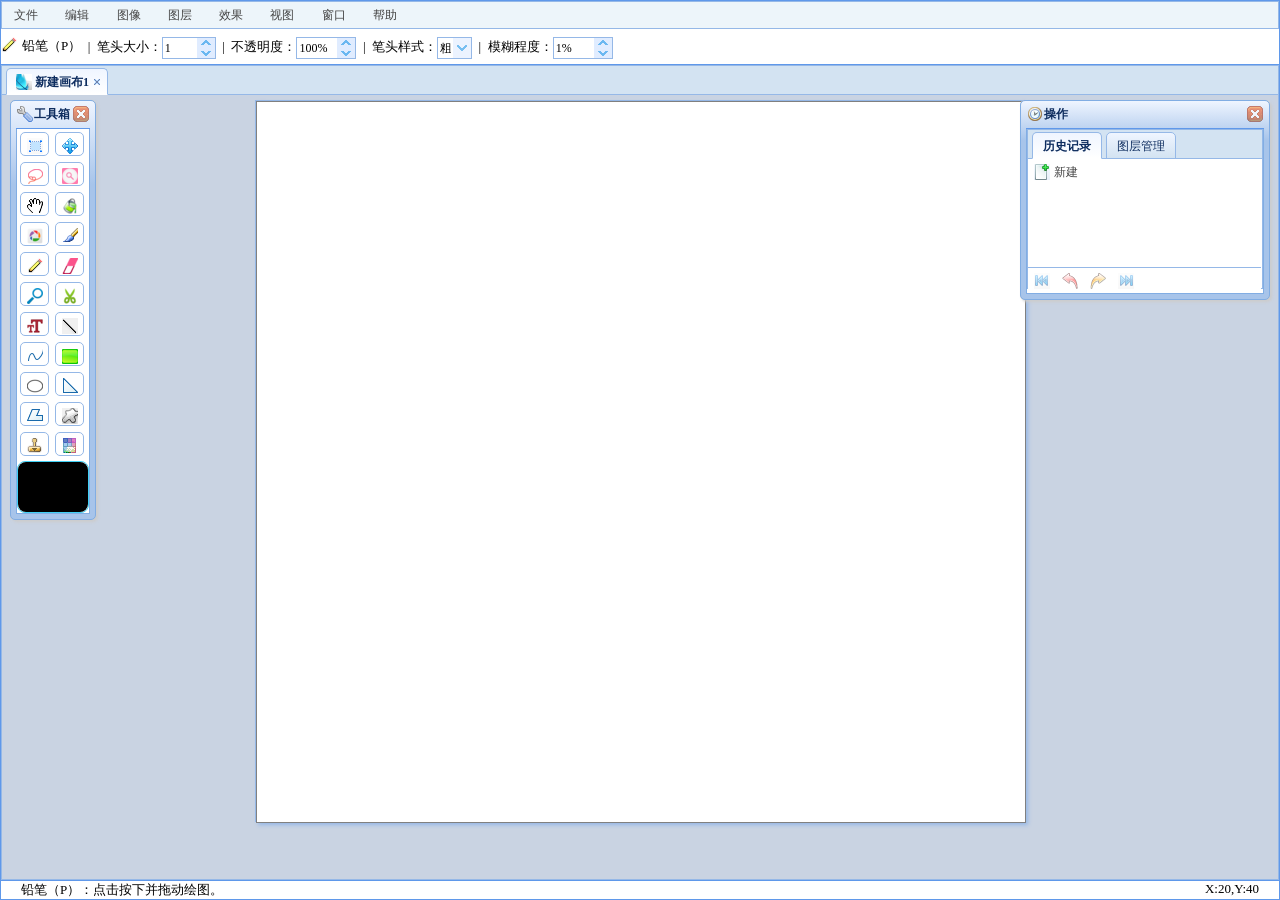
==== commit 4e585c89: "Update index.html" ====
--- a/index.html
+++ b/index.html
@@ -1,7 +1,7 @@
 ﻿<!DOCTYPE html>
 <html lang="en">
 <head>
-    <title>在线画图_在线画画_免费在线画图工具, 您的创意绘图助手! </title>
+    <title>在线画图_在线画画_免费在线画图工具, 在线画图让你创意满满 </title>
     <meta name="description"
           content="在线画图工具，您的创意绘图助手！我们提供简单易用的在线画图软件，支持多种画图功能，让您轻松创建精美的图形、插图和设计。无论是专业设计师还是业余爱好者，都能在这里找到灵感和工具。立即体验我们的在线画图工具，释放您的创意，轻松分享您的作品！"/>
     <meta name="keywords" content="画画,画图,在线画画,在线画图,思维导图,写字板,在线手写板,速写板,黑板,图片制作,涂鸦"/>
@@ -19,8 +19,7 @@
     <script src="JScript/jpicker-1.1.6/jpicker-1.1.6.js" type="text/javascript"></script>
     <script src="JScript/CodeJS/fullscreen.js" type="text/javascript"></script>
 
-    <script charset="UTF-8" id="LA_COLLECT" src="//sdk.51.la/js-sdk-pro.min.js"></script>
-    <script>LA.init({id: "3G9QRCtAm0z4ABfe", ck: "3G9QRCtAm0z4ABfe"})</script>
+ 
 
     <style type="text/css">
         .ke-icon-audioPlugin {
